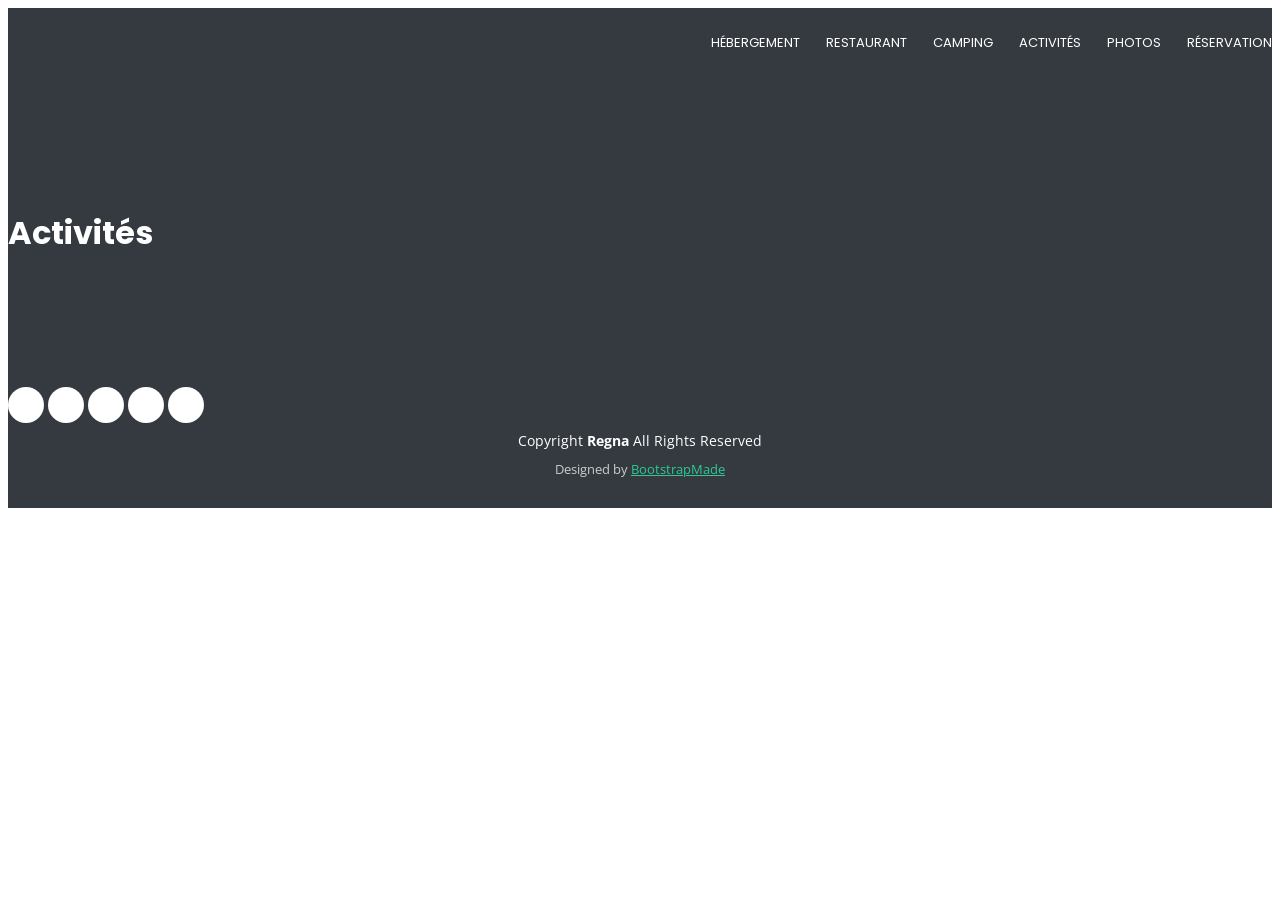
==== activites.html @ b2474f50 "Add form + photos + fix links" ====
<!DOCTYPE html>
<html lang="en">
<head>
    <meta charset="utf-8">
    <title>Auberge de la Munia</title>
    <meta content="width=device-width, initial-scale=1.0" name="viewport">
    <meta content="tournette praz dzeures refuge gîte alpage nuitée restauration séminaire anniversaire randonnée evg evjf annecy nature vue mont blanc aravis sulens mont charvin" name="keywords">
    <meta content="Activites autour de l'Auberge de la Munia au pied du cirque de Troumouse."
          name="description">
    <link rel="apple-touch-icon" sizes="180x180" href="img/favicon/apple-touch-icon.png">
    <link rel="icon" type="image/png" sizes="32x32" href="img/favicon/favicon-32x32.png">
    <link rel="icon" type="image/png" sizes="16x16" href="img/favicon/favicon-16x16.png">
    <link rel="manifest" href="img/favicon/site.webmanifest">
    <link rel="mask-icon" href="img/favicon/safari-pinned-tab.svg" color="#5bbad5">
    <meta name="msapplication-TileColor" content="#2b5797">
    <meta name="theme-color" content="#000000">

    <link href="https://fonts.googleapis.com/css?family=Open+Sans:300,300i,400,400i,700,700i|Poppins:300,400,500,700"
          rel="stylesheet">

    <link href="lib/bootstrap/css/bootstrap.min.css" rel="stylesheet">
    <link href="lib/font-awesome/css/font-awesome.min.css" rel="stylesheet">
    <link href="lib/animate/animate.min.css" rel="stylesheet">

    <link href="css/style_LaMunia.css" rel="stylesheet">
    <link href="assets/bootstrap/css/bootstrap.min.css" rel="stylesheet">
    <link rel="stylesheet" href="assets/web/assets/mobirise-icons/mobirise-icons.css">
    <link rel="stylesheet" href="assets/tether/tether.min.css">
    <link rel="stylesheet" href="assets/bootstrap/css/bootstrap-grid.min.css">
    <link rel="stylesheet" href="assets/bootstrap/css/bootstrap-reboot.min.css">
    <link rel="stylesheet" href="assets/theme/css/style.css">
    <link rel="stylesheet" href="assets/gallery/style.css">
    <link rel="stylesheet" href="assets/mobirise/css/mbr-additional.css" type="text/css">
</head>

<body>

        <header id="header">
            <div class="container">

                <div id="logo" class="pull-left">
                    <a href="index_LaMunia.html"><img style="width: 32px" src="img/home.svg" alt="" title=""/></a>
                </div>

                <nav id="nav-menu-container">
                    <ul class="nav-menu">
                        <li><a href="hebergement.html">Hébergement</a></li>
                        <li><a href="restauration.html">Restaurant</a></li>
                        <li><a href="camping.html">Camping</a></li>
                        <li><a href="activites.html">Activités</a></li>
                        <li><a href="photos.html">Photos</a></li>
                        <li><a href="index_LaMunia.html#contact">Réservation</a></li>
                    </ul>
                </nav>
            </div>
        </header>

        <section id="hero2">
        </section>

    <main id="main">
            <section id="restauration" class="appear">
                <div class="container wow fadeInUp">
                    <h1 class="title_w">Activités</h1>
                </div>
            </section>
    </main>

        <footer id="footer" class="footer dark-background">
        <div class="container">
          <div class="social-links d-flex justify-content-center">
            <a href=""><i class="fa fa-twitter"></i></a>
            <a href=""><i class="fa fa-facebook"></i></a>
            <a href=""><i class="fa fa-instagram"></i></a>
            <a href=""><i class="fa fa-skype"></i></a>
            <a href=""><i class="fa fa-linkedin"></i></a>
          </div>
          <div class="container">
            <div class="copyright">
              <span>Copyright</span> <strong class="px-1 sitename">Regna</strong> <span>All Rights Reserved</span>
            </div>
            <div class="credits">
              Designed by <a href="https://bootstrapmade.com/">BootstrapMade</a>
            </div>
          </div>
        </div>
        </footer>

        <a href="#" class="back-to-top"><i class="fa fa-chevron-up"></i></a>

        <script src="lib/jquery/jquery.min.js"></script>
        <script src="lib/jquery/jquery-migrate.min.js"></script>
        <script src="lib/jquery/jquery.appear.js"></script>
        <script src="lib/bootstrap/js/bootstrap.bundle.min.js"></script>
        <script src="lib/easing/easing.min.js"></script>
        <script src="lib/wow/wow.min.js"></script>

        <script src="lib/waypoints/waypoints.min.js"></script>
        <script src="lib/counterup/counterup.min.js"></script>
        <script src="lib/superfish/hoverIntent.js"></script>
        <script src="lib/superfish/superfish.min.js"></script>

        <script src="js/main.js"></script>

        <script src="assets/popper/popper.min.js"></script>
        <script src="assets/tether/tether.min.js"></script>
        <script src="assets/smoothscroll/smooth-scroll.js"></script>
        <script src="assets/bootstrapcarouselswipe/bootstrap-carousel-swipe.js"></script>
        <script src="assets/vimeoplayer/jquery.mb.vimeo_player.js"></script>
        <script src="assets/masonry/masonry.pkgd.min.js"></script>
        <script src="assets/imagesloaded/imagesloaded.pkgd.min.js"></script>
        <script src="assets/theme/js/script.js"></script>
        <script src="assets/gallery/player.min.js"></script>
        <script src="assets/gallery/script.js"></script>
        <script src="assets/slidervideo/script.js"></script>

</body>
</html>
---- css/style_LaMunia.css ----
/*
  Theme Name: Regna
  Theme URL: https://bootstrapmade.com/regna-bootstrap-onepage-template/
  Author: BootstrapMade.com
  License: https://bootstrapmade.com/license/
*/
/*--------------------------------------------------------------
# General
--------------------------------------------------------------*/
body {
    background: #fff;
    color: #666666;
    font-family: "Open Sans", sans-serif;
}

a {
    color: #2dc997;
}

a:hover, a:active, a:focus {
    color: #2dca98;
    outline: none;
    text-decoration: none;
}

p {
    padding: 0;
    margin: 0 0 30px 0;
}

h1, h2, h3, h4, h5, h6 {
    font-family: "Poppins", sans-serif;
    font-weight: 400;
    margin: 0 0 20px 0;
    padding: 0;
}

.wow {
    visibility: visible !important;
}

.animated,
.animated.fadeIn,
.animated.fadeInUp {
    -webkit-animation: none !important;
    animation: none !important;
    opacity: 1 !important;
    -webkit-transform: none !important;
    transform: none !important;
}

/* Prelaoder */
#preloader {
    position: fixed;
    left: 0;
    top: 0;
    z-index: 999;
    width: 100%;
    height: 100%;
    overflow: visible;
    background: #fff url("../img/preloader.svg") no-repeat center center;
}

/* Back to top button */
.back-to-top {
    position: fixed;
    display: none;
    background: rgba(0, 0, 0, 0.2);
    color: #fff;
    padding: 6px 12px 9px 12px;
    font-size: 16px;
    border-radius: 2px;
    right: 15px;
    bottom: 15px;
    transition: background 0.5s;
}

@media (max-width: 768px) {
    .back-to-top {
        bottom: 15px;
    }
}

.back-to-top:focus {
    background: rgba(0, 0, 0, 0.2);
    color: #fff;
    outline: none;
}

.back-to-top:hover {
    background: #2dc997;
    color: #fff;
}

/*--------------------------------------------------------------
# Header
--------------------------------------------------------------*/
#header {
    padding: 30px 0;
    position: fixed;
    left: 0;
    top: 0;
    right: 0;
    transition: all 0.5s;
    z-index: 997;
}

#header #logo {
    float: left;
}

#header #logo h1 {
    font-size: 36px;
    margin: 0;
    padding: 6px 0;
    line-height: 1;
    font-family: "Poppins", sans-serif;
    font-weight: 700;
    letter-spacing: 3px;
    text-transform: uppercase;
}

#header #logo h1 a, #header #logo h1 a:hover {
    color: #fff;
}

#header #logo img {
    padding: 0;
    margin: 0;
}

@media (max-width: 768px) {
    #header #logo h1 {
        font-size: 26px;
    }
}

#header.header-fixed {
    background: rgba(52, 59, 64, 0.9);
    padding: 20px 0;
    transition: all 0.5s;
}

/*--------------------------------------------------------------
# Hero Section
--------------------------------------------------------------*/
#hero {
    width: 100%;
    height: 100vh;
    background: url(../img_LaMunia/IMG_1558.jpg) top center;
    background-size: cover;
    position: relative;
}

@media (min-width: 1024px) {
    #hero {
        background-attachment: fixed;
    }
}

#hero:before {
    content: "";
    background: rgba(0, 0, 0, 0.4);
    position: absolute;
    bottom: 0;
    top: 0;
    left: 0;
    right: 0;
}

#hero .hero-container {
    position: absolute;
    bottom: 0;
    top: 0;
    left: 0;
    right: 0;
    display: flex;
    justify-content: center;
    align-items: center;
    flex-direction: column;
    text-align: center;
}

#hero h1 {
    margin: 30px 0 10px 0;
    font-size: 48px;
    font-weight: 700;
    line-height: 56px;
    text-transform: uppercase;
    color: #fff;
}

@media (max-width: 768px) {
    #hero h1 {
        font-size: 28px;
        line-height: 36px;
    }
}

#hero h2 {
    color: #eee;
    margin-bottom: 50px;
    font-size: 24px;
}

@media (max-width: 768px) {
    #hero h2 {
        font-size: 18px;
        line-height: 24px;
        margin-bottom: 30px;
    }
}

#hero .btn-get-started {
    font-family: "Poppins", sans-serif;
    text-transform: uppercase;
    font-weight: 500;
    font-size: 16px;
    letter-spacing: 1px;
    display: inline-block;
    padding: 8px 28px;
    border-radius: 50px;
    transition: 0.5s;
    margin: 10px;
    border: 2px solid #fff;
    color: #fff;
}

#hero .btn-get-started:hover {
    background: #2dc997;
    border: 2px solid #2dc997;
}

#footer .social-links {
    padding-top: 20px;
    padding-bottom: 8px;
    gap: 12px;
}

#footer .social-links a {
    font-size: 18px;
    display: inline-flex;
    align-items: center;
    justify-content: center;
    background: #fff;
    color: #000;
    line-height: 1;
    padding: 0;
    border-radius: 50%;
    text-align: center;
    width: 36px;
    height: 36px;
    transition: 0.3s;
}

#footer .social-links a:hover {
    background: #2dc997;
    color: #fff;
}

#hero2 {
    width: 100%;
    height: 14vh;
    background: #343a40;
    background-size: cover;
    position: relative;
}
/*--------------------------------------------------------------
# Navigation Menu
--------------------------------------------------------------*/
/* Nav Menu Essentials */
.nav-menu, .nav-menu * {
    margin: 0;
    padding: 0;
    list-style: none;
}

.nav-menu ul {
    position: absolute;
    display: none;
    top: 100%;
    left: 0;
    z-index: 99;
}

.nav-menu li {
    position: relative;
    white-space: nowrap;
}

.nav-menu > li {
    float: left;
}

.nav-menu li:hover > ul,
.nav-menu li.sfHover > ul {
    display: block;
}

.nav-menu ul ul {
    top: 0;
    left: 100%;
}

.nav-menu ul li {
    min-width: 180px;
}

/* Nav Menu Arrows */
.sf-arrows .sf-with-ul {
    padding-right: 30px;
}

.sf-arrows .sf-with-ul:after {
    content: "\f107";
    position: absolute;
    right: 15px;
    font-family: FontAwesome;
    font-style: normal;
    font-weight: normal;
}

.sf-arrows ul .sf-with-ul:after {
    content: "\f105";
}

/* Nav Meu Container */
#nav-menu-container {
    float: right;
    margin: 0;
}

@media (max-width: 768px) {
    #nav-menu-container {
        display: none;
    }
}

/* Nav Meu Styling */
.nav-menu a {
    padding: 0 8px 10px 8px;
    text-decoration: none;
    display: inline-block;
    color: #fff;
    font-family: "Poppins", sans-serif;
    font-weight: 400;
    text-transform: uppercase;
    font-size: 13px;
    outline: none;
}

.nav-menu > li {
    margin-left: 10px;
}

.nav-menu > li > a:before {
    content: "";
    position: absolute;
    width: 100%;
    height: 2px;
    bottom: 0;
    left: 0;
    background-color: #2dc997;
    visibility: hidden;
    -webkit-transform: scaleX(0);
    transform: scaleX(0);
    -webkit-transition: all 0.3s ease-in-out 0s;
    transition: all 0.3s ease-in-out 0s;
}

.nav-menu a:hover:before, .nav-menu li:hover > a:before, .nav-menu .menu-active > a:before {
    visibility: visible;
    -webkit-transform: scaleX(1);
    transform: scaleX(1);
}

.nav-menu a:hover,
.nav-menu li:hover > a,
.nav-menu .menu-active > a {
    color: #2dc997;
}

.nav-menu ul {
    margin: 4px 0 0 0;
    border: 1px solid #e7e7e7;
}

.nav-menu ul li {
    background: #fff;
}

.nav-menu ul li:first-child {
    border-top: 0;
}

.nav-menu ul li a {
    padding: 10px;
    color: #333;
    transition: 0.3s;
    display: block;
    font-size: 13px;
    text-transform: none;
}

.nav-menu ul li a:hover {
    background: #2dc997;
    color: #fff;
}

.nav-menu ul ul {
    margin: 0;
}

/* Mobile Nav Toggle */
#mobile-nav-toggle {
    position: fixed;
    right: 0;
    top: 0;
    z-index: 999;
    margin: 20px 20px 0 0;
    border: 0;
    background: none;
    font-size: 24px;
    display: none;
    transition: all 0.4s;
    outline: none;
    cursor: pointer;
}

#mobile-nav-toggle i {
    color: #fff;
}

@media (max-width: 768px) {
    #mobile-nav-toggle {
        display: inline;
    }
}

/* Mobile Nav Styling */
#mobile-nav {
    position: fixed;
    top: 0;
    padding-top: 18px;
    bottom: 0;
    z-index: 998;
    background: rgba(52, 59, 64, 0.9);
    left: -260px;
    width: 260px;
    overflow-y: auto;
    transition: 0.4s;
}

#mobile-nav ul {
    padding: 0;
    margin: 0;
    list-style: none;
}

#mobile-nav ul li {
    position: relative;
}

#mobile-nav ul li a {
    color: #fff;
    font-size: 16px;
    overflow: hidden;
    padding: 10px 22px 10px 15px;
    position: relative;
    text-decoration: none;
    width: 100%;
    display: block;
    outline: none;
}

#mobile-nav ul li a:hover {
    color: #fff;
}

#mobile-nav ul li li {
    padding-left: 30px;
}

#mobile-nav ul .menu-has-children i {
    position: absolute;
    right: 0;
    z-index: 99;
    padding: 15px;
    cursor: pointer;
    color: #fff;
}

#mobile-nav ul .menu-has-children i.fa-chevron-up {
    color: #2dc997;
}

#mobile-nav ul .menu-item-active {
    color: #2dc997;
}

#mobile-body-overly {
    width: 100%;
    height: 100%;
    z-index: 997;
    top: 0;
    left: 0;
    position: fixed;
    background: rgba(52, 59, 64, 0.9);
    display: none;
}

/* Mobile Nav body classes */
body.mobile-nav-active {
    overflow: hidden;
}

body.mobile-nav-active #mobile-nav {
    left: 0;
}

body.mobile-nav-active #mobile-nav-toggle {
    color: #fff;
}

.counters {
    font-size: 88px;
    color: #2dc997;
}

.counters2 {
    font-size: 48px;
    color: #2dc997;
}

.bold {
    font-weight: bold;
}

.info i {
    font-size: 32px;
    color: #2dc997;
    float: left;
}

.food i {
    font-size: 56px;
    color: #2dc997;
}

.info p {
    padding: 5px 5px 10px 50px;
    margin-bottom: 20px;
    line-height: 22px;
    font-size: 14px;
}

/*--------------------------------------------------------------
# Sections
--------------------------------------------------------------*/

#auberge {
    background: #fff;
    padding: 60px 0 60px 0;
}

.title {
    color: #333;
    font-weight: 700;
    font-size: 32px;
    padding-top: 15px;
}

.title_w {
    color: #fff;
    font-weight: 700;
    font-size: 32px;
    padding-top: 15px;
}

.subtitle {
    color: #343a40;
    font-weight: 700;
    font-size: 20px;
    padding-top: 15px;
}
#hebergement {
    background: #fff;
    padding: 60px 0 60px 0;
}

#hebergement_2 {
    background: #343a40;
    padding: 60px 0 60px 0;
	color: #fff;
}

#camping-page {
    background: #343a40;
    padding: 60px 0 60px 0;
    color: #fff;
}

#restauration {
    background: #343a40;
    padding: 60px 0 60px 0;
	color: #fff;
}

#restaurant {
    background: #fff;
    padding: 60px 0 60px 0;
}

#restauration_2 {
    background: #fff;
    padding: 30px 0 0 0;
}


#camping {
    background: #fff;
    padding: 60px 0 60px 0;
}

#first-transition {
	width: 100%;
    height: 30vh;
    background: linear-gradient(rgba(0, 0, 0, 0.4), rgba(0, 0, 0, 0.4)), url(../img_LaMunia/hebergement/hivers.webp) fixed center center;
    background-size: cover;
    padding: 60px 0 60px 0;
}

.about-container .background {
    margin-bottom: 10px;
}

#second-transition {
	width: 100%;
    height: 30vh;	
    background: linear-gradient(rgba(0, 0, 0, 0.4), rgba(0, 0, 0, 0.4)), url(../img_LaMunia/terrasse2.webp) fixed center center;
    background-size: cover;
    padding: 60px 0 60px 0;
}

#third-transition {
	width: 100%;
    height: 30vh;
    background: linear-gradient(rgba(0, 0, 0, 0.4), rgba(0, 0, 0, 0.4)), url(../img_LaMunia/index/auberge/camping.webp) fixed center center;
    background-size: cover;
    padding: 60px 0 60px 0;
}

#photos {
    background: #fff;
    padding: 60px 0 60px 0;
}

#photos-page {
    background: #fff;
    padding: 60px 0;
}

#photos-page .photo-slideshow-shell {
    background: #f8fbfa;
    border-radius: 20px;
    padding: 14px;
    box-shadow: 0 16px 36px rgba(52, 58, 64, 0.1);
}

#photos-page .photo-slideshow {
    border-radius: 16px;
    overflow: hidden;
}

#photos-page .photo-slideshow .carousel-inner {
    height: 72vh;
}

#photos-page .photo-slideshow .carousel-item {
    height: 100%;
}

#photos-page .photo-slide-frame {
    height: 100%;
    width: 100%;
    display: flex;
    align-items: center;
    justify-content: center;
}

#photos-page .photo-slide-frame img {
    height: 100%;
    object-fit: contain;
    object-position: center center;
}

#photos-page .photo-preview-strip {
    display: flex;
    gap: 12px;
    margin-top: 14px;
    padding: 2px 2px 6px;
    overflow-x: auto;
    scrollbar-width: thin;
    scroll-behavior: smooth;
}

#photos-page .photo-preview-thumb {
    flex: 0 0 108px;
    width: 108px;
    height: 76px;
    padding: 0;
    border: 2px solid transparent;
    border-radius: 12px;
    overflow: hidden;
    background: #1f2a27;
    opacity: 0.65;
    cursor: pointer;
    transition: opacity 0.2s ease, border-color 0.2s ease, transform 0.2s ease;
}

#photos-page .photo-preview-thumb:hover,
#photos-page .photo-preview-thumb:focus {
    opacity: 0.9;
    border-color: rgba(45, 201, 151, 0.55);
    outline: none;
}

#photos-page .photo-preview-thumb.is-active {
    opacity: 1;
    border-color: #2dc997;
    transform: translateY(-2px);
}

#photos-page .photo-preview-thumb img {
    width: 100%;
    height: 100%;
    object-fit: cover;
    display: block;
}

#photos-page .carousel-control-prev,
#photos-page .carousel-control-next {
    width: 10%;
}

#photos-page .carousel-control-prev-icon,
#photos-page .carousel-control-next-icon {
    width: 42px;
    height: 42px;
    border-radius: 50%;
    background-color: rgba(31, 42, 39, 0.55);
    background-size: 50% 50%;
}

@media (max-width: 768px) {
    #photos-page .photo-slideshow .carousel-inner {
        height: 52vh;
    }

    #photos-page .photo-preview-strip {
        gap: 10px;
    }

    #photos-page .photo-preview-thumb {
        flex-basis: 88px;
        width: 88px;
        height: 62px;
    }
}

#chambres-hotes,
#chambre-partagee,
#yourtes {
    scroll-margin-top: 120px;
}

#fourth-transition {
	width: 100%;
    height: 30vh;
    background: linear-gradient(rgba(0, 0, 0, 0.4), rgba(0, 0, 0, 0.4)), url(../img_LaMunia/IMG_1085.JPG) fixed center center;
    background-size: cover;
    padding: 60px 0 60px 0;
}	

#faq {
    background: #fff;
    padding: 60px 0;
}

#faq-contact-transition {
	width: 100%;
    height: 30vh;
    background: linear-gradient(rgba(0, 0, 0, 0.35), rgba(0, 0, 0, 0.35)), url(../img_LaMunia/IMG_4234.JPG) fixed center center;
    background-size: cover;
    padding: 60px 0;
}

#contact {
    background: #fff;
    padding: 60px 0 60px 0;
}


#contact .btn-get-started {
    font-family: "Poppins", sans-serif;
    text-transform: uppercase;
    font-weight: 500;
    font-size: 16px;
    letter-spacing: 1px;
    display: inline-block;
    padding: 8px 28px;
    border-radius: 50px;
    transition: 0.5s;
    margin: 10px;
    border: 2px solid #20c997;
    color: #20c997;
    background: transparent;
    cursor: pointer;
    appearance: none;
}

#contact .btn-get-started:hover {
    background: #2dc997;
    border: 2px solid #2dc997;
	color: #fff;
}

#contact .btn-get-started:disabled {
    background: #e9ecef;
    border-color: #ced4da;
    color: #6c757d;
    cursor: not-allowed;
}

#contact .row.gy-4 {
    row-gap: 20px;
}

#contact .info {
    display: flex;
    align-items: flex-start;
    gap: 16px;
    margin-bottom: 24px;
}

#contact .info i {
    float: none;
    flex: 0 0 32px;
    line-height: 1;
    margin-top: 4px;
}

#contact .info h3 {
    margin-bottom: 8px;
}

#contact .info p {
    padding: 0;
    margin: 0;
}

#contact .form-control {
    min-height: 52px;
    padding: 0.75rem 1rem;
}

#contact textarea.form-control {
    min-height: 160px;
    padding-top: 0.9rem;
}

#contact select.form-control {
    padding-right: 2.5rem;
}

#contact .contact-form-field {
    text-align: left;
}

#contact .contact-form-label {
    display: block;
    margin-bottom: 8px;
    font-size: 14px;
    font-weight: 600;
    color: #343a40;
}

#faq .faq-list {
    margin: 0 0 40px;
}

#faq .card {
    margin-bottom: 12px;
    border: 1px solid #e4ece8;
    border-radius: 12px;
    overflow: hidden;
    box-shadow: 0 8px 24px rgba(52, 58, 64, 0.06);
}

#faq .card-header {
    padding: 0;
    background: #f8fbfa;
    border-bottom: none;
}

#faq .btn-link {
    display: block;
    width: 100%;
    padding: 18px 22px;
    text-align: left;
    font-size: 16px;
    font-weight: 600;
    color: #2c3e38;
    text-decoration: none;
    white-space: normal;
}

#faq .btn-link:hover,
#faq .btn-link:focus {
    color: #20c997;
    text-decoration: none;
}

#faq .card-body {
    padding: 0 22px 20px;
    color: #495057;
    line-height: 1.7;
}

#contact .contact-form-status {
    display: none;
    margin: 0 0 12px;
    padding: 12px 16px;
    border-radius: 8px;
    font-size: 15px;
}

#contact .contact-form-status.is-visible {
    display: block;
}

#contact .contact-form-success-anchor {
    display: none;
    margin: 0 0 20px;
    scroll-margin-top: 120px;
}

#contact .contact-form-success-anchor:target {
    display: block;
}

#contact .contact-form-status-loading {
    background: #eef8f5;
    color: #1e6b58;
}

#contact .contact-form-status-success {
    background: #eef8f5;
    color: #1f7a5b;
}

#contact .contact-form-status-error {
    background: #fff1f0;
    color: #b02a37;
}

#contact .contact-form-honeypot {
    position: absolute;
    left: -9999px;
    width: 1px;
    height: 1px;
    overflow: hidden;
}

#restauration .btn-get-started {
    font-family: "Poppins", sans-serif;
    text-transform: uppercase;
    font-weight: 500;
    font-size: 16px;
    letter-spacing: 1px;
    display: inline-block;
    padding: 8px 28px;
    border-radius: 50px;
    transition: 0.5s;
    margin: 10px;
    border: 2px solid #fff;
    color: #fff;
}

#restauration .btn-get-started:hover {
    background: #2dc997;
    border: 2px solid #2dc997;
}

.form-control-h {
  display: block;
  width: 100%;
  padding: 0.375rem 0.75rem;
  font-size: 16px;
  line-height: 1.5;
  color: #495057;
  background-color: /* #e9ecef */#f8f9fa;
  background-clip: padding-box;
  border: 1px solid #ced4da;
  border-radius: 0.25rem;
  transition: border-color 0.15s ease-in-out, box-shadow 0.15s ease-in-out;
}


#padding_bottom {
    background: #fff;
    padding: 0 0 30px 0;
}

/*--------------------------------------------------------------
# Footer
--------------------------------------------------------------*/
#footer {
    background: #343a40;
    padding: 30px 0;
    color: #fff;
    font-size: 14px;
}

#footer .copyright {
    text-align: center;
}

#footer .credits {
    padding-top: 10px;
    text-align: center;
    font-size: 13px;
    color: #ccc;
}
/*--------------------------------------------------------------
# Box
--------------------------------------------------------------*/
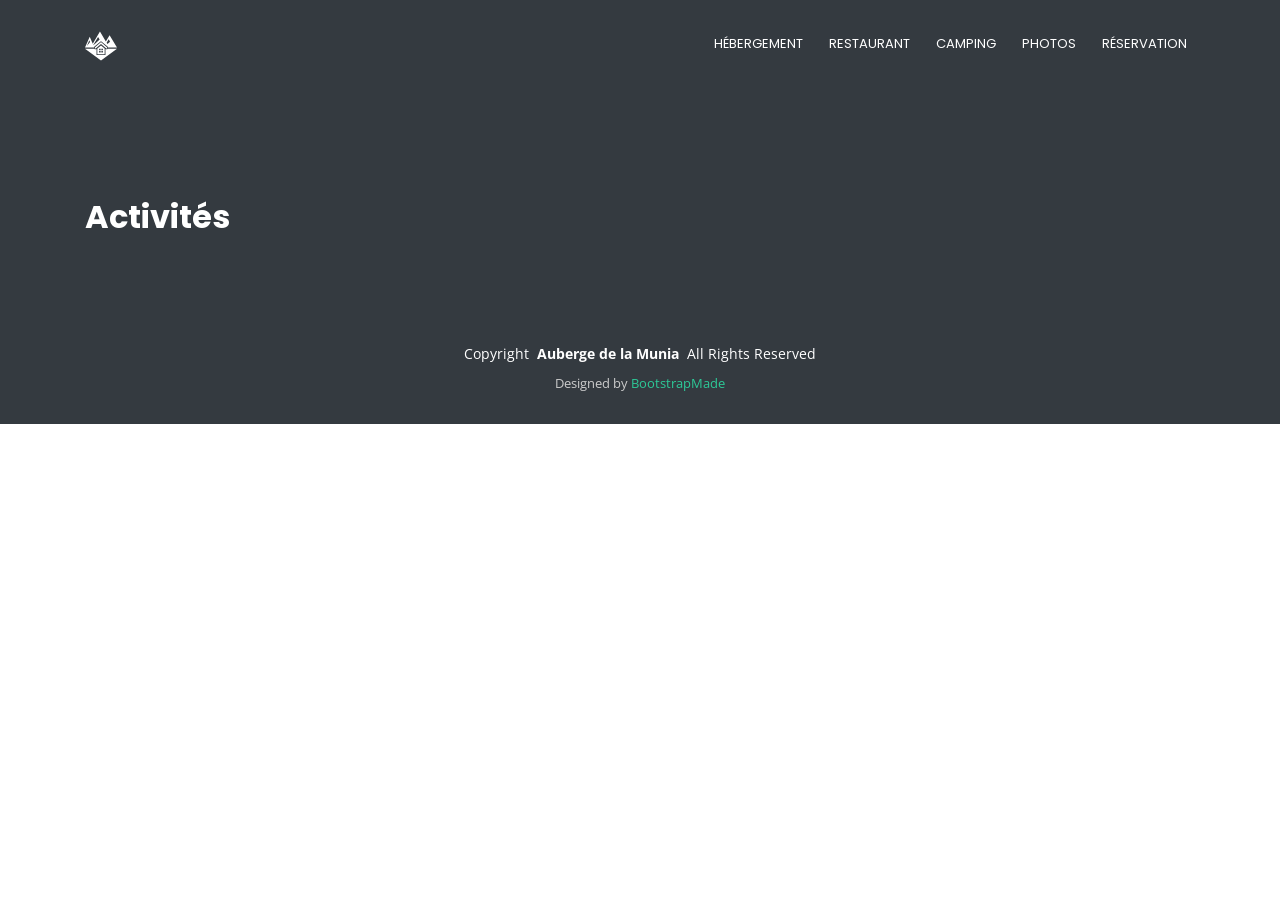
==== commit 79581db5: "Site v0" ====
--- a/activites.html
+++ b/activites.html
@@ -1,18 +1,47 @@
 <!DOCTYPE html>
-<html lang="en">
+<html lang="fr">
 <head>
     <meta charset="utf-8">
-    <title>Auberge de la Munia</title>
-    <meta content="width=device-width, initial-scale=1.0" name="viewport">
-    <meta content="tournette praz dzeures refuge gîte alpage nuitée restauration séminaire anniversaire randonnée evg evjf annecy nature vue mont blanc aravis sulens mont charvin" name="keywords">
-    <meta content="Activites autour de l'Auberge de la Munia au pied du cirque de Troumouse."
-          name="description">
+    <meta name="viewport" content="width=device-width, initial-scale=1.0">
+
+    <!-- Primary Meta Tags -->
+    <title>Activités – Randonnées au Cirque de Troumousse | Auberge de la Munia</title>
+    <meta name="title" content="Activités – Randonnées au Cirque de Troumousse | Auberge de la Munia">
+    <meta name="description" content="Randonnées, ascension du pic de la Munia, découverte du cirque de Troumousse et du Parc National des Pyrénées depuis l'Auberge de la Munia à Héas.">
+    <meta name="keywords" content="randonnée troumousse, pic de la munia, randonnée hautes-pyrénées, ascension pyrénées, parc national des pyrénées, randonnée gavarnie, activités héas, sentier gèdre, trek pyrénées">
+    <meta name="author" content="Auberge de la Munia">
+    <meta name="robots" content="noindex, nofollow">
+    <link rel="canonical" href="https://aubergedelamunia.com/activites.html">
+
+    <!-- Open Graph -->
+    <meta property="og:type" content="website">
+    <meta property="og:url" content="https://aubergedelamunia.com/activites.html">
+    <meta property="og:title" content="Activités – Randonnées au Cirque de Troumousse | Auberge de la Munia">
+    <meta property="og:description" content="Randonnées, ascension du pic de la Munia, découverte du cirque de Troumousse et du Parc National des Pyrénées depuis l'Auberge de la Munia à Héas.">
+    <meta property="og:image" content="https://aubergedelamunia.com/img/index/auberge/vue%20cirque%20troumousse%20depuis%20auberge.webp">
+    <meta property="og:image:alt" content="Vue sur le cirque de Troumousse depuis l'Auberge de la Munia">
+    <meta property="og:locale" content="fr_FR">
+    <meta property="og:site_name" content="Auberge de la Munia">
+
+    <!-- Twitter Card -->
+    <meta name="twitter:card" content="summary_large_image">
+    <meta name="twitter:url" content="https://aubergedelamunia.com/activites.html">
+    <meta name="twitter:title" content="Activités – Randonnées au Cirque de Troumousse | Auberge de la Munia">
+    <meta name="twitter:description" content="Randonnées, ascension du pic de la Munia, découverte du cirque de Troumousse et du Parc National des Pyrénées depuis l'Auberge de la Munia à Héas.">
+    <meta name="twitter:image" content="https://aubergedelamunia.com/img/index/auberge/vue%20cirque%20troumousse%20depuis%20auberge.webp">
+
+    <!-- Geo Tags -->
+    <meta name="geo.region" content="FR-65">
+    <meta name="geo.placename" content="Héas, Gèdre, Hautes-Pyrénées">
+    <meta name="geo.position" content="42.750743;0.087385">
+    <meta name="ICBM" content="42.750743, 0.087385">
     <link rel="apple-touch-icon" sizes="180x180" href="img/favicon/apple-touch-icon.png">
     <link rel="icon" type="image/png" sizes="32x32" href="img/favicon/favicon-32x32.png">
     <link rel="icon" type="image/png" sizes="16x16" href="img/favicon/favicon-16x16.png">
     <link rel="manifest" href="img/favicon/site.webmanifest">
     <link rel="mask-icon" href="img/favicon/safari-pinned-tab.svg" color="#5bbad5">
     <meta name="msapplication-TileColor" content="#2b5797">
+    <meta name="msapplication-config" content="img/favicon/browserconfig.xml">
     <meta name="theme-color" content="#000000">
 
     <link href="https://fonts.googleapis.com/css?family=Open+Sans:300,300i,400,400i,700,700i|Poppins:300,400,500,700"
@@ -22,14 +51,9 @@
     <link href="lib/font-awesome/css/font-awesome.min.css" rel="stylesheet">
     <link href="lib/animate/animate.min.css" rel="stylesheet">
 
-    <link href="css/style_LaMunia.css" rel="stylesheet">
-    <link href="assets/bootstrap/css/bootstrap.min.css" rel="stylesheet">
+    <link href="css/style.css" rel="stylesheet">
     <link rel="stylesheet" href="assets/web/assets/mobirise-icons/mobirise-icons.css">
-    <link rel="stylesheet" href="assets/tether/tether.min.css">
-    <link rel="stylesheet" href="assets/bootstrap/css/bootstrap-grid.min.css">
-    <link rel="stylesheet" href="assets/bootstrap/css/bootstrap-reboot.min.css">
     <link rel="stylesheet" href="assets/theme/css/style.css">
-    <link rel="stylesheet" href="assets/gallery/style.css">
     <link rel="stylesheet" href="assets/mobirise/css/mbr-additional.css" type="text/css">
 </head>
 
@@ -39,7 +63,7 @@
             <div class="container">
 
                 <div id="logo" class="pull-left">
-                    <a href="index_LaMunia.html"><img style="width: 32px" src="img/home.svg" alt="" title=""/></a>
+                    <a href="index.html"><img style="width: 32px" src="img/home.svg" alt="" title=""/></a>
                 </div>
 
                 <nav id="nav-menu-container">
@@ -47,9 +71,9 @@
                         <li><a href="hebergement.html">Hébergement</a></li>
                         <li><a href="restauration.html">Restaurant</a></li>
                         <li><a href="camping.html">Camping</a></li>
-                        <li><a href="activites.html">Activités</a></li>
+                        <!-- <li><a href="activites.html">Activités</a></li> -->
                         <li><a href="photos.html">Photos</a></li>
-                        <li><a href="index_LaMunia.html#contact">Réservation</a></li>
+                        <li><a href="index.html#contact">Réservation</a></li>
                     </ul>
                 </nav>
             </div>
@@ -68,16 +92,9 @@
 
         <footer id="footer" class="footer dark-background">
         <div class="container">
-          <div class="social-links d-flex justify-content-center">
-            <a href=""><i class="fa fa-twitter"></i></a>
-            <a href=""><i class="fa fa-facebook"></i></a>
-            <a href=""><i class="fa fa-instagram"></i></a>
-            <a href=""><i class="fa fa-skype"></i></a>
-            <a href=""><i class="fa fa-linkedin"></i></a>
-          </div>
           <div class="container">
             <div class="copyright">
-              <span>Copyright</span> <strong class="px-1 sitename">Regna</strong> <span>All Rights Reserved</span>
+              <span>Copyright</span> <strong class="px-1 sitename">Auberge de la Munia</strong> <span>All Rights Reserved</span>
             </div>
             <div class="credits">
               Designed by <a href="https://bootstrapmade.com/">BootstrapMade</a>
@@ -95,24 +112,12 @@
         <script src="lib/easing/easing.min.js"></script>
         <script src="lib/wow/wow.min.js"></script>
 
-        <script src="lib/waypoints/waypoints.min.js"></script>
-        <script src="lib/counterup/counterup.min.js"></script>
         <script src="lib/superfish/hoverIntent.js"></script>
         <script src="lib/superfish/superfish.min.js"></script>
 
         <script src="js/main.js"></script>
 
-        <script src="assets/popper/popper.min.js"></script>
-        <script src="assets/tether/tether.min.js"></script>
-        <script src="assets/smoothscroll/smooth-scroll.js"></script>
         <script src="assets/bootstrapcarouselswipe/bootstrap-carousel-swipe.js"></script>
-        <script src="assets/vimeoplayer/jquery.mb.vimeo_player.js"></script>
-        <script src="assets/masonry/masonry.pkgd.min.js"></script>
-        <script src="assets/imagesloaded/imagesloaded.pkgd.min.js"></script>
         <script src="assets/theme/js/script.js"></script>
-        <script src="assets/gallery/player.min.js"></script>
-        <script src="assets/gallery/script.js"></script>
-        <script src="assets/slidervideo/script.js"></script>
-
 </body>
 </html>
--- a/css/style.css
+++ b/css/style.css
@@ -0,0 +1,1027 @@
+/*
+  Theme Name: Regna
+  Theme URL: https://bootstrapmade.com/regna-bootstrap-onepage-template/
+  Author: BootstrapMade.com
+  License: https://bootstrapmade.com/license/
+*/
+/*--------------------------------------------------------------
+# General
+--------------------------------------------------------------*/
+body {
+    background: #fff;
+    color: #666666;
+    font-family: "Open Sans", sans-serif;
+}
+
+a {
+    color: #2dc997;
+}
+
+a:hover, a:active, a:focus {
+    color: #2dca98;
+    outline: none;
+    text-decoration: none;
+}
+
+p {
+    padding: 0;
+    margin: 0 0 30px 0;
+}
+
+h1, h2, h3, h4, h5, h6 {
+    font-family: "Poppins", sans-serif;
+    font-weight: 400;
+    margin: 0 0 20px 0;
+    padding: 0;
+}
+
+.wow {
+    visibility: visible !important;
+}
+
+.animated,
+.animated.fadeIn,
+.animated.fadeInUp {
+    -webkit-animation: none !important;
+    animation: none !important;
+    opacity: 1 !important;
+    -webkit-transform: none !important;
+    transform: none !important;
+}
+
+
+/* Back to top button */
+.back-to-top {
+    position: fixed;
+    display: none;
+    background: rgba(0, 0, 0, 0.2);
+    color: #fff;
+    padding: 6px 12px 9px 12px;
+    font-size: 16px;
+    border-radius: 2px;
+    right: 15px;
+    bottom: 15px;
+    transition: background 0.5s;
+}
+
+@media (max-width: 768px) {
+    .back-to-top {
+        bottom: 15px;
+    }
+}
+
+.back-to-top:focus {
+    background: rgba(0, 0, 0, 0.2);
+    color: #fff;
+    outline: none;
+}
+
+.back-to-top:hover {
+    background: #2dc997;
+    color: #fff;
+}
+
+/*--------------------------------------------------------------
+# Header
+--------------------------------------------------------------*/
+#header {
+    padding: 30px 0;
+    position: fixed;
+    left: 0;
+    top: 0;
+    right: 0;
+    transition: all 0.5s;
+    z-index: 997;
+}
+
+#header #logo {
+    float: left;
+}
+
+#header #logo h1 {
+    font-size: 36px;
+    margin: 0;
+    padding: 6px 0;
+    line-height: 1;
+    font-family: "Poppins", sans-serif;
+    font-weight: 700;
+    letter-spacing: 3px;
+    text-transform: uppercase;
+}
+
+#header #logo h1 a, #header #logo h1 a:hover {
+    color: #fff;
+}
+
+#header #logo img {
+    padding: 0;
+    margin: 0;
+}
+
+@media (max-width: 768px) {
+    #header #logo h1 {
+        font-size: 26px;
+    }
+}
+
+#header.header-fixed {
+    background: rgba(52, 59, 64, 0.9);
+    padding: 20px 0;
+    transition: all 0.5s;
+}
+
+/*--------------------------------------------------------------
+# Hero Section
+--------------------------------------------------------------*/
+#hero {
+    width: 100%;
+    height: 100vh;
+    background: url(../img/IMG_1558.JPG) top center;
+    background-size: cover;
+    position: relative;
+}
+
+@media (min-width: 1024px) {
+    #hero {
+        background-attachment: fixed;
+    }
+}
+
+#hero:before {
+    content: "";
+    background: rgba(0, 0, 0, 0.4);
+    position: absolute;
+    bottom: 0;
+    top: 0;
+    left: 0;
+    right: 0;
+}
+
+#hero .hero-container {
+    position: absolute;
+    bottom: 0;
+    top: 0;
+    left: 0;
+    right: 0;
+    display: flex;
+    justify-content: center;
+    align-items: center;
+    flex-direction: column;
+    text-align: center;
+}
+
+#hero h1 {
+    margin: 30px 0 10px 0;
+    font-size: 48px;
+    font-weight: 700;
+    line-height: 56px;
+    text-transform: uppercase;
+    color: #fff;
+}
+
+@media (max-width: 768px) {
+    #hero h1 {
+        font-size: 28px;
+        line-height: 36px;
+    }
+}
+
+#hero h2 {
+    color: #eee;
+    margin-bottom: 50px;
+    font-size: 24px;
+}
+
+@media (max-width: 768px) {
+    #hero h2 {
+        font-size: 18px;
+        line-height: 24px;
+        margin-bottom: 30px;
+    }
+}
+
+#hero .btn-get-started {
+    font-family: "Poppins", sans-serif;
+    text-transform: uppercase;
+    font-weight: 500;
+    font-size: 16px;
+    letter-spacing: 1px;
+    display: inline-block;
+    padding: 8px 28px;
+    border-radius: 50px;
+    transition: 0.5s;
+    margin: 10px;
+    border: 2px solid #fff;
+    color: #fff;
+}
+
+#hero .btn-get-started:hover {
+    background: #2dc997;
+    border: 2px solid #2dc997;
+}
+
+#footer .social-links {
+    padding-top: 20px;
+    padding-bottom: 8px;
+    gap: 12px;
+}
+
+#footer .social-links a {
+    font-size: 18px;
+    display: inline-flex;
+    align-items: center;
+    justify-content: center;
+    background: #fff;
+    color: #000;
+    line-height: 1;
+    padding: 0;
+    border-radius: 50%;
+    text-align: center;
+    width: 36px;
+    height: 36px;
+    transition: 0.3s;
+}
+
+#footer .social-links a:hover {
+    background: #2dc997;
+    color: #fff;
+}
+
+#hero2 {
+    width: 100%;
+    height: 14vh;
+    background: #343a40;
+    background-size: cover;
+    position: relative;
+}
+/*--------------------------------------------------------------
+# Navigation Menu
+--------------------------------------------------------------*/
+/* Nav Menu Essentials */
+.nav-menu, .nav-menu * {
+    margin: 0;
+    padding: 0;
+    list-style: none;
+}
+
+.nav-menu ul {
+    position: absolute;
+    display: none;
+    top: 100%;
+    left: 0;
+    z-index: 99;
+}
+
+.nav-menu li {
+    position: relative;
+    white-space: nowrap;
+}
+
+.nav-menu > li {
+    float: left;
+}
+
+.nav-menu li:hover > ul,
+.nav-menu li.sfHover > ul {
+    display: block;
+}
+
+.nav-menu ul ul {
+    top: 0;
+    left: 100%;
+}
+
+.nav-menu ul li {
+    min-width: 180px;
+}
+
+/* Nav Menu Arrows */
+.sf-arrows .sf-with-ul {
+    padding-right: 30px;
+}
+
+.sf-arrows .sf-with-ul:after {
+    content: "\f107";
+    position: absolute;
+    right: 15px;
+    font-family: FontAwesome;
+    font-style: normal;
+    font-weight: normal;
+}
+
+.sf-arrows ul .sf-with-ul:after {
+    content: "\f105";
+}
+
+/* Nav Meu Container */
+#nav-menu-container {
+    float: right;
+    margin: 0;
+}
+
+@media (max-width: 768px) {
+    #nav-menu-container {
+        display: none;
+    }
+}
+
+/* Nav Meu Styling */
+.nav-menu a {
+    padding: 0 8px 10px 8px;
+    text-decoration: none;
+    display: inline-block;
+    color: #fff;
+    font-family: "Poppins", sans-serif;
+    font-weight: 400;
+    text-transform: uppercase;
+    font-size: 13px;
+    outline: none;
+}
+
+.nav-menu > li {
+    margin-left: 10px;
+}
+
+.nav-menu > li > a:before {
+    content: "";
+    position: absolute;
+    width: 100%;
+    height: 2px;
+    bottom: 0;
+    left: 0;
+    background-color: #2dc997;
+    visibility: hidden;
+    -webkit-transform: scaleX(0);
+    transform: scaleX(0);
+    -webkit-transition: all 0.3s ease-in-out 0s;
+    transition: all 0.3s ease-in-out 0s;
+}
+
+.nav-menu a:hover:before, .nav-menu li:hover > a:before, .nav-menu .menu-active > a:before {
+    visibility: visible;
+    -webkit-transform: scaleX(1);
+    transform: scaleX(1);
+}
+
+.nav-menu a:hover,
+.nav-menu li:hover > a,
+.nav-menu .menu-active > a {
+    color: #2dc997;
+}
+
+.nav-menu ul {
+    margin: 4px 0 0 0;
+    border: 1px solid #e7e7e7;
+}
+
+.nav-menu ul li {
+    background: #fff;
+}
+
+.nav-menu ul li:first-child {
+    border-top: 0;
+}
+
+.nav-menu ul li a {
+    padding: 10px;
+    color: #333;
+    transition: 0.3s;
+    display: block;
+    font-size: 13px;
+    text-transform: none;
+}
+
+.nav-menu ul li a:hover {
+    background: #2dc997;
+    color: #fff;
+}
+
+.nav-menu ul ul {
+    margin: 0;
+}
+
+/* Mobile Nav Toggle */
+#mobile-nav-toggle {
+    position: fixed;
+    right: 0;
+    top: 0;
+    z-index: 999;
+    margin: 20px 20px 0 0;
+    border: 0;
+    background: none;
+    font-size: 24px;
+    display: none;
+    transition: all 0.4s;
+    outline: none;
+    cursor: pointer;
+}
+
+#mobile-nav-toggle i {
+    color: #fff;
+}
+
+@media (max-width: 768px) {
+    #mobile-nav-toggle {
+        display: inline;
+    }
+}
+
+/* Mobile Nav Styling */
+#mobile-nav {
+    position: fixed;
+    top: 0;
+    padding-top: 18px;
+    bottom: 0;
+    z-index: 998;
+    background: rgba(52, 59, 64, 0.9);
+    left: -260px;
+    width: 260px;
+    overflow-y: auto;
+    transition: 0.4s;
+}
+
+#mobile-nav ul {
+    padding: 0;
+    margin: 0;
+    list-style: none;
+}
+
+#mobile-nav ul li {
+    position: relative;
+}
+
+#mobile-nav ul li a {
+    color: #fff;
+    font-size: 16px;
+    overflow: hidden;
+    padding: 10px 22px 10px 15px;
+    position: relative;
+    text-decoration: none;
+    width: 100%;
+    display: block;
+    outline: none;
+}
+
+#mobile-nav ul li a:hover {
+    color: #fff;
+}
+
+#mobile-nav ul li li {
+    padding-left: 30px;
+}
+
+#mobile-nav ul .menu-has-children i {
+    position: absolute;
+    right: 0;
+    z-index: 99;
+    padding: 15px;
+    cursor: pointer;
+    color: #fff;
+}
+
+#mobile-nav ul .menu-has-children i.fa-chevron-up {
+    color: #2dc997;
+}
+
+#mobile-nav ul .menu-item-active {
+    color: #2dc997;
+}
+
+#mobile-body-overly {
+    width: 100%;
+    height: 100%;
+    z-index: 997;
+    top: 0;
+    left: 0;
+    position: fixed;
+    background: rgba(52, 59, 64, 0.9);
+    display: none;
+}
+
+/* Mobile Nav body classes */
+body.mobile-nav-active {
+    overflow: hidden;
+}
+
+body.mobile-nav-active #mobile-nav {
+    left: 0;
+}
+
+body.mobile-nav-active #mobile-nav-toggle {
+    color: #fff;
+}
+
+.counters {
+    font-size: 88px;
+    color: #2dc997;
+}
+
+.counters2 {
+    font-size: 48px;
+    color: #2dc997;
+}
+
+.bold {
+    font-weight: bold;
+}
+
+.info i {
+    font-size: 32px;
+    color: #2dc997;
+    float: left;
+}
+
+.food i {
+    font-size: 56px;
+    color: #2dc997;
+}
+
+.info p {
+    padding: 5px 5px 10px 50px;
+    margin-bottom: 20px;
+    line-height: 22px;
+    font-size: 14px;
+}
+
+/*--------------------------------------------------------------
+# Sections
+--------------------------------------------------------------*/
+
+#auberge {
+    background: #fff;
+    padding: 60px 0 60px 0;
+}
+
+.title {
+    color: #333;
+    font-weight: 700;
+    font-size: 32px;
+    padding-top: 15px;
+}
+
+.title_w {
+    color: #fff;
+    font-weight: 700;
+    font-size: 32px;
+    padding-top: 15px;
+}
+
+.subtitle {
+    color: #343a40;
+    font-weight: 700;
+    font-size: 20px;
+    padding-top: 15px;
+}
+#hebergement {
+    background: #fff;
+    padding: 60px 0 60px 0;
+}
+
+#hebergement_2 {
+    background: #343a40;
+    padding: 60px 0 60px 0;
+	color: #fff;
+}
+
+#camping-page {
+    background: #343a40;
+    padding: 60px 0 60px 0;
+    color: #fff;
+}
+
+#restauration {
+    background: #343a40;
+    padding: 60px 0 60px 0;
+	color: #fff;
+}
+
+#restaurant {
+    background: #fff;
+    padding: 60px 0 60px 0;
+}
+
+#restauration_2 {
+    background: #fff;
+    padding: 30px 0 0 0;
+}
+
+
+#camping {
+    background: #fff;
+    padding: 60px 0 60px 0;
+}
+
+#first-transition {
+	width: 100%;
+    height: 30vh;
+    background: linear-gradient(rgba(0, 0, 0, 0.4), rgba(0, 0, 0, 0.4)), url(../img/hebergement/hivers.webp) fixed center center;
+    background-size: cover;
+    padding: 60px 0 60px 0;
+}
+
+.about-container .background {
+    margin-bottom: 10px;
+}
+
+#second-transition {
+	width: 100%;
+    height: 30vh;	
+    background: linear-gradient(rgba(0, 0, 0, 0.4), rgba(0, 0, 0, 0.4)), url(../img/terrasse2.webp) fixed center center;
+    background-size: cover;
+    padding: 60px 0 60px 0;
+}
+
+#third-transition {
+	width: 100%;
+    height: 30vh;
+    background: linear-gradient(rgba(0, 0, 0, 0.4), rgba(0, 0, 0, 0.4)), url(../img/index/auberge/camping.webp) fixed center center;
+    background-size: cover;
+    padding: 60px 0 60px 0;
+}
+
+#photos {
+    background: #fff;
+    padding: 60px 0 60px 0;
+}
+
+#photos-page {
+    background: #fff;
+    padding: 60px 0;
+}
+
+#photos-page .photo-slideshow-shell {
+    background: #f8fbfa;
+    border-radius: 20px;
+    padding: 14px;
+    box-shadow: 0 16px 36px rgba(52, 58, 64, 0.1);
+}
+
+#photos-page .photo-slideshow {
+    border-radius: 16px;
+    overflow: hidden;
+}
+
+#photos-page .photo-slideshow .carousel-inner {
+    height: 72vh;
+}
+
+#photos-page .photo-slideshow .carousel-item {
+    height: 100%;
+}
+
+#photos-page .photo-slide-frame {
+    height: 100%;
+    width: 100%;
+    display: flex;
+    align-items: center;
+    justify-content: center;
+}
+
+#photos-page .photo-slide-frame img {
+    height: 100%;
+    object-fit: contain;
+    object-position: center center;
+}
+
+#photos-page .photo-preview-strip {
+    display: flex;
+    gap: 12px;
+    margin-top: 14px;
+    padding: 2px 2px 6px;
+    overflow-x: auto;
+    scrollbar-width: thin;
+    scroll-behavior: smooth;
+}
+
+#photos-page .photo-preview-thumb {
+    flex: 0 0 108px;
+    width: 108px;
+    height: 76px;
+    padding: 0;
+    border: 2px solid transparent;
+    border-radius: 12px;
+    overflow: hidden;
+    background: #1f2a27;
+    opacity: 0.65;
+    cursor: pointer;
+    transition: opacity 0.2s ease, border-color 0.2s ease, transform 0.2s ease;
+}
+
+#photos-page .photo-preview-thumb:hover,
+#photos-page .photo-preview-thumb:focus {
+    opacity: 0.9;
+    border-color: rgba(45, 201, 151, 0.55);
+    outline: none;
+}
+
+#photos-page .photo-preview-thumb.is-active {
+    opacity: 1;
+    border-color: #2dc997;
+    transform: translateY(-2px);
+}
+
+#photos-page .photo-preview-thumb img {
+    width: 100%;
+    height: 100%;
+    object-fit: cover;
+    display: block;
+}
+
+#photos-page .carousel-control-prev,
+#photos-page .carousel-control-next {
+    width: 10%;
+}
+
+#photos-page .carousel-control-prev-icon,
+#photos-page .carousel-control-next-icon {
+    width: 42px;
+    height: 42px;
+    border-radius: 50%;
+    background-color: rgba(31, 42, 39, 0.55);
+    background-size: 50% 50%;
+}
+
+@media (max-width: 768px) {
+    #photos-page .photo-slideshow .carousel-inner {
+        height: 52vh;
+    }
+
+    #photos-page .photo-preview-strip {
+        gap: 10px;
+    }
+
+    #photos-page .photo-preview-thumb {
+        flex-basis: 88px;
+        width: 88px;
+        height: 62px;
+    }
+}
+
+#chambres-hotes,
+#chambre-partagee,
+#yourtes {
+    scroll-margin-top: 120px;
+    padding: 60px 0;
+}
+
+#fourth-transition {
+	width: 100%;
+    height: 30vh;
+    background: linear-gradient(rgba(0, 0, 0, 0.4), rgba(0, 0, 0, 0.4)), url(../img/IMG_1085.JPG) fixed center center;
+    background-size: cover;
+    padding: 60px 0 60px 0;
+}	
+
+#faq {
+    background: #fff;
+    padding: 60px 0;
+}
+
+#faq-contact-transition {
+	width: 100%;
+    height: 30vh;
+    background: linear-gradient(rgba(0, 0, 0, 0.35), rgba(0, 0, 0, 0.35)), url(../img/IMG_4234.JPG) fixed center center;
+    background-size: cover;
+    padding: 60px 0;
+}
+
+#contact {
+    background: #fff;
+    padding: 60px 0 60px 0;
+}
+
+
+#contact .btn-get-started {
+    font-family: "Poppins", sans-serif;
+    text-transform: uppercase;
+    font-weight: 500;
+    font-size: 16px;
+    letter-spacing: 1px;
+    display: inline-block;
+    padding: 8px 28px;
+    border-radius: 50px;
+    transition: 0.5s;
+    margin: 10px;
+    border: 2px solid #20c997;
+    color: #20c997;
+    background: transparent;
+    cursor: pointer;
+    appearance: none;
+}
+
+#contact .btn-get-started:hover {
+    background: #2dc997;
+    border: 2px solid #2dc997;
+	color: #fff;
+}
+
+#contact .btn-get-started:disabled {
+    background: #e9ecef;
+    border-color: #ced4da;
+    color: #6c757d;
+    cursor: not-allowed;
+}
+
+#contact .row.gy-4 {
+    row-gap: 20px;
+}
+
+#contact .info {
+    display: flex;
+    align-items: flex-start;
+    gap: 16px;
+    margin-bottom: 24px;
+}
+
+#contact .info i {
+    float: none;
+    flex: 0 0 32px;
+    line-height: 1;
+    margin-top: 4px;
+}
+
+#contact .info h3 {
+    margin-bottom: 8px;
+}
+
+#contact .info p {
+    padding: 0;
+    margin: 0;
+}
+
+#contact .form-control {
+    min-height: 52px;
+    padding: 0.75rem 1rem;
+}
+
+#contact textarea.form-control {
+    min-height: 160px;
+    padding-top: 0.9rem;
+}
+
+#contact select.form-control {
+    padding-right: 2.5rem;
+}
+
+#contact .contact-form-field {
+    text-align: left;
+}
+
+#contact .contact-form-label {
+    display: block;
+    margin-bottom: 8px;
+    font-size: 14px;
+    font-weight: 600;
+    color: #343a40;
+}
+
+#faq .faq-list {
+    margin: 0 0 40px;
+}
+
+#faq .card {
+    margin-bottom: 12px;
+    border: 1px solid #e4ece8;
+    border-radius: 12px;
+    overflow: hidden;
+    box-shadow: 0 8px 24px rgba(52, 58, 64, 0.06);
+}
+
+#faq .card-header {
+    padding: 0;
+    background: #f8fbfa;
+    border-bottom: none;
+}
+
+#faq .btn-link {
+    display: block;
+    width: 100%;
+    padding: 18px 22px;
+    text-align: left;
+    font-size: 16px;
+    font-weight: 600;
+    color: #2c3e38;
+    text-decoration: none;
+    white-space: normal;
+}
+
+#faq .btn-link:hover,
+#faq .btn-link:focus {
+    color: #20c997;
+    text-decoration: none;
+}
+
+#faq .card-body {
+    padding: 0 22px 20px;
+    color: #495057;
+    line-height: 1.7;
+}
+
+#contact .contact-form-status {
+    display: none;
+    margin: 0 0 12px;
+    padding: 12px 16px;
+    border-radius: 8px;
+    font-size: 15px;
+}
+
+#contact .contact-form-status.is-visible {
+    display: block;
+}
+
+#contact .contact-form-success-anchor {
+    display: none;
+    margin: 0 0 20px;
+    scroll-margin-top: 120px;
+}
+
+#contact .contact-form-success-anchor:target {
+    display: block;
+}
+
+#contact .contact-form-status-loading {
+    background: #eef8f5;
+    color: #1e6b58;
+}
+
+#contact .contact-form-status-success {
+    background: #eef8f5;
+    color: #1f7a5b;
+}
+
+#contact .contact-form-status-error {
+    background: #fff1f0;
+    color: #b02a37;
+}
+
+#contact .contact-form-honeypot {
+    position: absolute;
+    left: -9999px;
+    width: 1px;
+    height: 1px;
+    overflow: hidden;
+}
+
+#restauration .btn-get-started {
+    font-family: "Poppins", sans-serif;
+    text-transform: uppercase;
+    font-weight: 500;
+    font-size: 16px;
+    letter-spacing: 1px;
+    display: inline-block;
+    padding: 8px 28px;
+    border-radius: 50px;
+    transition: 0.5s;
+    margin: 10px;
+    border: 2px solid #fff;
+    color: #fff;
+}
+
+#restauration .btn-get-started:hover {
+    background: #2dc997;
+    border: 2px solid #2dc997;
+}
+
+.form-control-h {
+  display: block;
+  width: 100%;
+  padding: 0.375rem 0.75rem;
+  font-size: 16px;
+  line-height: 1.5;
+  color: #495057;
+  background-color: /* #e9ecef */#f8f9fa;
+  background-clip: padding-box;
+  border: 1px solid #ced4da;
+  border-radius: 0.25rem;
+  transition: border-color 0.15s ease-in-out, box-shadow 0.15s ease-in-out;
+}
+
+
+#padding_bottom {
+    background: #fff;
+    padding: 0 0 30px 0;
+}
+
+/*--------------------------------------------------------------
+# Footer
+--------------------------------------------------------------*/
+#footer {
+    background: #343a40;
+    padding: 30px 0;
+    color: #fff;
+    font-size: 14px;
+}
+
+#footer .copyright {
+    text-align: center;
+}
+
+#footer .credits {
+    padding-top: 10px;
+    text-align: center;
+    font-size: 13px;
+    color: #ccc;
+}
+/*--------------------------------------------------------------
+# Box
+--------------------------------------------------------------*/
--- a/assets/web/assets/mobirise-icons/mobirise-icons.css
+++ b/assets/web/assets/mobirise-icons/mobirise-icons.css
@@ -0,0 +1,476 @@
+@font-face {
+  font-family: 'MobiriseIcons';
+  src:  url('mobirise-icons.eot?spat4u');
+  src:  url('mobirise-icons.eot?spat4u#iefix') format('embedded-opentype'),
+    url('mobirise-icons.ttf?spat4u') format('truetype'),
+    url('mobirise-icons.woff?spat4u') format('woff'),
+    url('mobirise-icons.svg?spat4u#MobiriseIcons') format('svg');
+  font-weight: normal;
+  font-style: normal;
+}
+
+[class^="mbri-"], [class*=" mbri-"] {
+  /* use !important to prevent issues with browser extensions that change fonts */
+  font-family: MobiriseIcons !important;
+  speak: none;
+  font-style: normal;
+  font-weight: normal;
+  font-variant: normal;
+  text-transform: none;
+  line-height: 1;
+
+  /* Better Font Rendering =========== */
+  -webkit-font-smoothing: antialiased;
+  -moz-osx-font-smoothing: grayscale;
+}
+
+.mbri-add-submenu:before {
+  content: "\e900";
+}
+.mbri-alert:before {
+  content: "\e901";
+}
+.mbri-align-center:before {
+  content: "\e902";
+}
+.mbri-align-justify:before {
+  content: "\e903";
+}
+.mbri-align-left:before {
+  content: "\e904";
+}
+.mbri-align-right:before {
+  content: "\e905";
+}
+.mbri-android:before {
+  content: "\e906";
+}
+.mbri-apple:before {
+  content: "\e907";
+}
+.mbri-arrow-down:before {
+  content: "\e908";
+}
+.mbri-arrow-next:before {
+  content: "\e909";
+}
+.mbri-arrow-prev:before {
+  content: "\e90a";
+}
+.mbri-arrow-up:before {
+  content: "\e90b";
+}
+.mbri-bold:before {
+  content: "\e90c";
+}
+.mbri-bookmark:before {
+  content: "\e90d";
+}
+.mbri-bootstrap:before {
+  content: "\e90e";
+}
+.mbri-briefcase:before {
+  content: "\e90f";
+}
+.mbri-browse:before {
+  content: "\e910";
+}
+.mbri-bulleted-list:before {
+  content: "\e911";
+}
+.mbri-calendar:before {
+  content: "\e912";
+}
+.mbri-camera:before {
+  content: "\e913";
+}
+.mbri-cart-add:before {
+  content: "\e914";
+}
+.mbri-cart-full:before {
+  content: "\e915";
+}
+.mbri-cash:before {
+  content: "\e916";
+}
+.mbri-change-style:before {
+  content: "\e917";
+}
+.mbri-chat:before {
+  content: "\e918";
+}
+.mbri-clock:before {
+  content: "\e919";
+}
+.mbri-close:before {
+  content: "\e91a";
+}
+.mbri-cloud:before {
+  content: "\e91b";
+}
+.mbri-code:before {
+  content: "\e91c";
+}
+.mbri-contact-form:before {
+  content: "\e91d";
+}
+.mbri-credit-card:before {
+  content: "\e91e";
+}
+.mbri-cursor-click:before {
+  content: "\e91f";
+}
+.mbri-cust-feedback:before {
+  content: "\e920";
+}
+.mbri-database:before {
+  content: "\e921";
+}
+.mbri-delivery:before {
+  content: "\e922";
+}
+.mbri-desktop:before {
+  content: "\e923";
+}
+.mbri-devices:before {
+  content: "\e924";
+}
+.mbri-down:before {
+  content: "\e925";
+}
+.mbri-download:before {
+  content: "\e989";
+}
+.mbri-drag-n-drop:before {
+  content: "\e927";
+}
+.mbri-drag-n-drop2:before {
+  content: "\e928";
+}
+.mbri-edit:before {
+  content: "\e929";
+}
+.mbri-edit2:before {
+  content: "\e92a";
+}
+.mbri-error:before {
+  content: "\e92b";
+}
+.mbri-extension:before {
+  content: "\e92c";
+}
+.mbri-features:before {
+  content: "\e92d";
+}
+.mbri-file:before {
+  content: "\e92e";
+}
+.mbri-flag:before {
+  content: "\e92f";
+}
+.mbri-folder:before {
+  content: "\e930";
+}
+.mbri-gift:before {
+  content: "\e931";
+}
+.mbri-github:before {
+  content: "\e932";
+}
+.mbri-globe:before {
+  content: "\e933";
+}
+.mbri-globe-2:before {
+  content: "\e934";
+}
+.mbri-growing-chart:before {
+  content: "\e935";
+}
+.mbri-hearth:before {
+  content: "\e936";
+}
+.mbri-help:before {
+  content: "\e937";
+}
+.mbri-home:before {
+  content: "\e938";
+}
+.mbri-hot-cup:before {
+  content: "\e939";
+}
+.mbri-idea:before {
+  content: "\e93a";
+}
+.mbri-image-gallery:before {
+  content: "\e93b";
+}
+.mbri-image-slider:before {
+  content: "\e93c";
+}
+.mbri-info:before {
+  content: "\e93d";
+}
+.mbri-italic:before {
+  content: "\e93e";
+}
+.mbri-key:before {
+  content: "\e93f";
+}
+.mbri-laptop:before {
+  content: "\e940";
+}
+.mbri-layers:before {
+  content: "\e941";
+}
+.mbri-left-right:before {
+  content: "\e942";
+}
+.mbri-left:before {
+  content: "\e943";
+}
+.mbri-letter:before {
+  content: "\e944";
+}
+.mbri-like:before {
+  content: "\e945";
+}
+.mbri-link:before {
+  content: "\e946";
+}
+.mbri-lock:before {
+  content: "\e947";
+}
+.mbri-login:before {
+  content: "\e948";
+}
+.mbri-logout:before {
+  content: "\e949";
+}
+.mbri-magic-stick:before {
+  content: "\e94a";
+}
+.mbri-map-pin:before {
+  content: "\e94b";
+}
+.mbri-menu:before {
+  content: "\e94c";
+}
+.mbri-mobile:before {
+  content: "\e94d";
+}
+.mbri-mobile2:before {
+  content: "\e94e";
+}
+.mbri-mobirise:before {
+  content: "\e94f";
+}
+.mbri-more-horizontal:before {
+  content: "\e950";
+}
+.mbri-more-vertical:before {
+  content: "\e951";
+}
+.mbri-music:before {
+  content: "\e952";
+}
+.mbri-new-file:before {
+  content: "\e953";
+}
+.mbri-numbered-list:before {
+  content: "\e954";
+}
+.mbri-opened-folder:before {
+  content: "\e955";
+}
+.mbri-pages:before {
+  content: "\e956";
+}
+.mbri-paper-plane:before {
+  content: "\e957";
+}
+.mbri-paperclip:before {
+  content: "\e958";
+}
+.mbri-photo:before {
+  content: "\e959";
+}
+.mbri-photos:before {
+  content: "\e95a";
+}
+.mbri-pin:before {
+  content: "\e95b";
+}
+.mbri-play:before {
+  content: "\e95c";
+}
+.mbri-plus:before {
+  content: "\e95d";
+}
+.mbri-preview:before {
+  content: "\e95e";
+}
+.mbri-print:before {
+  content: "\e95f";
+}
+.mbri-protect:before {
+  content: "\e960";
+}
+.mbri-question:before {
+  content: "\e961";
+}
+.mbri-quote-left:before {
+  content: "\e962";
+}
+.mbri-quote-right:before {
+  content: "\e963";
+}
+.mbri-refresh:before {
+  content: "\e964";
+}
+.mbri-responsive:before {
+  content: "\e965";
+}
+.mbri-right:before {
+  content: "\e966";
+}
+.mbri-rocket:before {
+  content: "\e967";
+}
+.mbri-sad-face:before {
+  content: "\e968";
+}
+.mbri-sale:before {
+  content: "\e969";
+}
+.mbri-save:before {
+  content: "\e96a";
+}
+.mbri-search:before {
+  content: "\e96b";
+}
+.mbri-setting:before {
+  content: "\e96c";
+}
+.mbri-setting2:before {
+  content: "\e96d";
+}
+.mbri-setting3:before {
+  content: "\e96e";
+}
+.mbri-share:before {
+  content: "\e96f";
+}
+.mbri-shopping-bag:before {
+  content: "\e970";
+}
+.mbri-shopping-basket:before {
+  content: "\e971";
+}
+.mbri-shopping-cart:before {
+  content: "\e972";
+}
+.mbri-sites:before {
+  content: "\e973";
+}
+.mbri-smile-face:before {
+  content: "\e974";
+}
+.mbri-speed:before {
+  content: "\e975";
+}
+.mbri-star:before {
+  content: "\e976";
+}
+.mbri-success:before {
+  content: "\e977";
+}
+.mbri-sun:before {
+  content: "\e978";
+}
+.mbri-sun2:before {
+  content: "\e979";
+}
+.mbri-tablet:before {
+  content: "\e97a";
+}
+.mbri-tablet-vertical:before {
+  content: "\e97b";
+}
+.mbri-target:before {
+  content: "\e97c";
+}
+.mbri-timer:before {
+  content: "\e97d";
+}
+.mbri-to-ftp:before {
+  content: "\e97e";
+}
+.mbri-to-local-drive:before {
+  content: "\e97f";
+}
+.mbri-touch-swipe:before {
+  content: "\e980";
+}
+.mbri-touch:before {
+  content: "\e981";
+}
+.mbri-trash:before {
+  content: "\e982";
+}
+.mbri-underline:before {
+  content: "\e983";
+}
+.mbri-unlink:before {
+  content: "\e984";
+}
+.mbri-unlock:before {
+  content: "\e985";
+}
+.mbri-up-down:before {
+  content: "\e986";
+}
+.mbri-up:before {
+  content: "\e987";
+}
+.mbri-update:before {
+  content: "\e988";
+}
+.mbri-upload:before {
+ content: "\e926"; 
+}
+.mbri-user:before {
+  content: "\e98a";
+}
+.mbri-user2:before {
+  content: "\e98b";
+}
+.mbri-users:before {
+  content: "\e98c";
+}
+.mbri-video:before {
+  content: "\e98d";
+}
+.mbri-video-play:before {
+  content: "\e98e";
+}
+.mbri-watch:before {
+  content: "\e98f";
+}
+.mbri-website-theme:before {
+  content: "\e990";
+}
+.mbri-wifi:before {
+  content: "\e991";
+}
+.mbri-windows:before {
+  content: "\e992";
+}
+.mbri-zoom-out:before {
+  content: "\e993";
+}
+.mbri-redo:before {
+  content: "\e994";
+}
+.mbri-undo:before {
+  content: "\e995";
+}
--- a/assets/theme/css/style.css
+++ b/assets/theme/css/style.css
@@ -0,0 +1,420 @@
+/*!
+ * Mobirise v4 theme (https://mobirise.com/)
+ * Copyright 2017 Mobirise
+ */
+section {
+  background-color: #eeeeee; }
+
+section,
+.container,
+.container-fluid {
+  position: relative;
+  word-wrap: break-word; }
+
+a.mbr-iconfont:hover {
+  text-decoration: none; }
+
+.article .lead p, .article .lead ul, .article .lead ol, .article .lead pre, .article .lead blockquote {
+  margin-bottom: 0; }
+
+
+figure {
+  margin-bottom: 0; }
+
+body {
+  color: #232323; }
+
+h1, h2, h3, h4, h5, h6,
+.h1, .h2, .h3, .h4, .h5, .h6,
+.display-1, .display-2, .display-3, .display-4 {
+  line-height: 1;
+  word-break: break-word;
+  word-wrap: break-word; }
+
+b, strong {
+  font-weight: bold; }
+
+blockquote {
+  padding: 10px 0 10px 20px;
+  position: relative;
+  border-left: 2px solid;
+  border-color: #ff3366; }
+
+input:-webkit-autofill, input:-webkit-autofill:hover, input:-webkit-autofill:focus, input:-webkit-autofill:active {
+  transition-delay: 9999s;
+  transition-property: background-color, color; }
+
+textarea[type="hidden"] {
+  display: none; }
+
+body {
+  position: relative; }
+
+section {
+  background-position: 50% 50%;
+  background-repeat: no-repeat;
+  background-size: cover; }
+  section .mbr-background-video,
+  section .mbr-background-video-preview {
+    position: absolute;
+    bottom: 0;
+    left: 0;
+    right: 0;
+    top: 0; }
+
+.hidden {
+  visibility: hidden; }
+
+.mbr-z-index20 {
+  z-index: 20; }
+
+/*! Base colors */
+.mbr-white {
+  color: #ffffff; }
+
+.mbr-black {
+  color: #000000; }
+
+.mbr-bg-white {
+  background-color: #ffffff; }
+
+.mbr-bg-black {
+  background-color: #000000; }
+
+/*! Text-aligns */
+.align-left {
+  text-align: left; }
+
+.align-center {
+  text-align: center; }
+
+.align-right {
+  text-align: right; }
+
+@media (max-width: 767px) {
+  .align-left, .align-center, .align-right, .mbr-section-btn, .mbr-section-title {
+    text-align: center; } }
+/*! Font-weight  */
+.mbr-light {
+  font-weight: 300; }
+
+.mbr-regular {
+  font-weight: 400; }
+
+.mbr-semibold {
+  font-weight: 500; }
+
+.mbr-bold {
+  font-weight: 700; }
+
+/*! Media  */
+.media-size-item {
+  -webkit-flex: 1 1 auto;
+  -moz-flex: 1 1 auto;
+  -ms-flex: 1 1 auto;
+  -o-flex: 1 1 auto;
+  flex: 1 1 auto; }
+
+.media-content {
+  -webkit-flex-basis: 100%;
+  flex-basis: 100%; }
+
+.media-container-row {
+  display: -ms-flexbox;
+  display: -webkit-flex;
+  display: flex;
+  -webkit-flex-direction: row;
+  -ms-flex-direction: row;
+  flex-direction: row;
+  -webkit-flex-wrap: wrap;
+  -ms-flex-wrap: wrap;
+  flex-wrap: wrap;
+  -webkit-justify-content: center;
+  -ms-flex-pack: center;
+  justify-content: center;
+  -webkit-align-content: center;
+  -ms-flex-line-pack: center;
+  align-content: center;
+  -webkit-align-items: start;
+  -ms-flex-align: start;
+  align-items: start; }
+  .media-container-row .media-size-item {
+    width: 400px; }
+
+.media-container-column {
+  display: -ms-flexbox;
+  display: -webkit-flex;
+  display: flex;
+  -webkit-flex-direction: column;
+  -ms-flex-direction: column;
+  flex-direction: column;
+  -webkit-flex-wrap: wrap;
+  -ms-flex-wrap: wrap;
+  flex-wrap: wrap;
+  -webkit-justify-content: center;
+  -ms-flex-pack: center;
+  justify-content: center;
+  -webkit-align-content: center;
+  -ms-flex-line-pack: center;
+  align-content: center;
+  -webkit-align-items: stretch;
+  -ms-flex-align: stretch;
+  align-items: stretch; }
+  .media-container-column > * {
+    width: 100%; }
+
+@media (min-width: 992px) {
+  .media-container-row {
+    -webkit-flex-wrap: nowrap;
+    -ms-flex-wrap: nowrap;
+    flex-wrap: nowrap; } }
+figure {
+  overflow: hidden; }
+
+figure[mbr-media-size] {
+  transition: width 0.1s; }
+
+.mbr-figure img, .mbr-figure iframe {
+  display: block;
+  width: 100%; }
+
+.card {
+  background-color: transparent;
+  border: none; }
+
+.card-img {
+  text-align: center;
+  flex-shrink: 0; }
+
+.media {
+  max-width: 100%;
+  margin: 0 auto; }
+
+.mbr-figure {
+  -ms-flex-item-align: center;
+  -ms-grid-row-align: center;
+  -webkit-align-self: center;
+  align-self: center; }
+
+.media-container > div {
+  max-width: 100%; }
+
+.mbr-figure img, .card-img img {
+  width: 100%; }
+
+@media (max-width: 991px) {
+  .media-size-item {
+    width: auto !important; }
+
+  .media {
+    width: auto; }
+
+  .mbr-figure {
+    width: 100% !important; } }
+/*! Buttons */
+.mbr-section-btn {
+  margin-left: -.25rem;
+  margin-right: -.25rem;
+  font-size: 0; }
+
+nav .mbr-section-btn {
+  margin-left: 0rem;
+  margin-right: 0rem; }
+
+/*! Btn icon margin */
+.btn .mbr-iconfont, .btn.btn-sm .mbr-iconfont {
+  cursor: pointer;
+  margin-right: 0.5rem; }
+
+.btn.btn-md .mbr-iconfont, .btn.btn-md .mbr-iconfont {
+  margin-right: 0.8rem; }
+
+.mbr-regular {
+  font-weight: 400; }
+
+.mbr-semibold {
+  font-weight: 500; }
+
+.mbr-bold {
+  font-weight: 700; }
+
+[type="submit"] {
+  -webkit-appearance: none; }
+
+/*! Full-screen */
+.mbr-fullscreen .mbr-overlay {
+  min-height: 100vh; }
+
+.mbr-fullscreen {
+  display: flex;
+  display: -webkit-flex;
+  display: -moz-flex;
+  display: -ms-flex;
+  display: -o-flex;
+  align-items: center;
+  -webkit-align-items: center;
+  min-height: 100vh;
+  padding-top: 3rem;
+  padding-bottom: 3rem; }
+
+/*! Map */
+.map {
+  height: 25rem;
+  position: relative; }
+  .map iframe {
+    width: 100%;
+    height: 100%; }
+
+/* Form */
+.form-asterisk {
+  font-family: initial;
+  position: absolute;
+  top: -2px;
+  font-weight: normal; }
+
+/*! Scroll to top arrow */
+.mbr-arrow-up {
+  bottom: 25px;
+  right: 90px;
+  position: fixed;
+  text-align: right;
+  z-index: 5000;
+  color: #ffffff;
+  font-size: 32px;
+  transform: rotate(180deg);
+  -webkit-transform: rotate(180deg); }
+
+.mbr-arrow-up a {
+  background: rgba(0, 0, 0, 0.2);
+  border-radius: 3px;
+  color: #fff;
+  display: inline-block;
+  height: 60px;
+  width: 60px;
+  outline-style: none !important;
+  position: relative;
+  text-decoration: none;
+  transition: all .3s ease-in-out;
+  cursor: pointer;
+  text-align: center; }
+  .mbr-arrow-up a:hover {
+    background-color: rgba(0, 0, 0, 0.4); }
+  .mbr-arrow-up a i {
+    line-height: 60px; }
+
+.mbr-arrow-up-icon {
+  display: block;
+  color: #fff; }
+
+.mbr-arrow-up-icon::before {
+  content: "\203a";
+  display: inline-block;
+  font-family: serif;
+  font-size: 32px;
+  line-height: 1;
+  font-style: normal;
+  position: relative;
+  top: 6px;
+  left: -4px;
+  -webkit-transform: rotate(-90deg);
+  transform: rotate(-90deg); }
+
+/*! Arrow Down */
+.mbr-arrow {
+  position: absolute;
+  bottom: 45px;
+  left: 50%;
+  width: 60px;
+  height: 60px;
+  cursor: pointer;
+  background-color: rgba(80, 80, 80, 0.5);
+  border-radius: 50%;
+  -webkit-transform: translateX(-50%);
+  transform: translateX(-50%); }
+  .mbr-arrow > a {
+    display: inline-block;
+    text-decoration: none;
+    outline-style: none;
+    -webkit-animation: arrowdown 1.7s ease-in-out infinite;
+    animation: arrowdown 1.7s ease-in-out infinite; }
+    .mbr-arrow > a > i {
+      position: absolute;
+      top: -2px;
+      left: 15px;
+      font-size: 2rem; }
+
+@keyframes arrowdown {
+  0% {
+    transform: translateY(0px);
+    -webkit-transform: translateY(0px); }
+  50% {
+    transform: translateY(-5px);
+    -webkit-transform: translateY(-5px); }
+  100% {
+    transform: translateY(0px);
+    -webkit-transform: translateY(0px); } }
+@-webkit-keyframes arrowdown {
+  0% {
+    transform: translateY(0px);
+    -webkit-transform: translateY(0px); }
+  50% {
+    transform: translateY(-5px);
+    -webkit-transform: translateY(-5px); }
+  100% {
+    transform: translateY(0px);
+    -webkit-transform: translateY(0px); } }
+@media (max-width: 500px) {
+  .mbr-arrow-up {
+    left: 50%;
+    right: auto;
+    transform: translateX(-50%) rotate(180deg);
+    -webkit-transform: translateX(-50%) rotate(180deg); } }
+/*Gradients animation*/
+@keyframes gradient-animation {
+  from {
+    background-position: 0% 100%;
+    animation-timing-function: ease-in-out; }
+  to {
+    background-position: 100% 0%;
+    animation-timing-function: ease-in-out; } }
+@-webkit-keyframes gradient-animation {
+  from {
+    background-position: 0% 100%;
+    animation-timing-function: ease-in-out; }
+  to {
+    background-position: 100% 0%;
+    animation-timing-function: ease-in-out; } }
+.bg-gradient {
+  background-size: 200% 200%;
+  animation: gradient-animation 5s infinite alternate;
+  -webkit-animation: gradient-animation 5s infinite alternate; }
+
+.menu .navbar-brand {
+  display: -webkit-flex; }
+  .menu .navbar-brand span {
+    display: flex;
+    display: -webkit-flex; }
+  .menu .navbar-brand .navbar-caption-wrap {
+    display: -webkit-flex; }
+  .menu .navbar-brand .navbar-logo img {
+    display: -webkit-flex; }
+@media (min-width: 768px) and (max-width: 991px) {
+  .menu .navbar-toggleable-sm .navbar-nav {
+    display: -webkit-box;
+    display: -webkit-flex;
+    display: -ms-flexbox; } }
+@media (min-width: 992px) {
+  .menu .navbar-nav.nav-dropdown {
+    display: -webkit-flex; }
+  .menu .navbar-toggleable-sm .navbar-collapse {
+    display: -webkit-flex !important; } }
+
+/*# sourceMappingURL=style.css.map */
+.engine {
+	position: absolute;
+	text-indent: -2400px;
+	text-align: center;
+	padding: 0;
+	top: 0;
+	left: -2400px;
+}
--- a/assets/mobirise/css/mbr-additional.css
+++ b/assets/mobirise/css/mbr-additional.css
@@ -0,0 +1,1432 @@
+@import url(https://fonts.googleapis.com/css?family=Rubik:300,300i,400,400i,500,500i,700,700i,900,900i);
+
+
+
+
+
+body {
+  font-style: normal;
+  line-height: 1.5;
+}
+.mbr-section-title {
+  font-style: normal;
+  line-height: 1.2;
+}
+.mbr-section-subtitle {
+  line-height: 1.3;
+}
+.mbr-text {
+  font-style: normal;
+  line-height: 1.6;
+}
+.display-1 {
+  font-family: 'Rubik', sans-serif;
+  font-size: 4.25rem;
+}
+.display-1 > .mbr-iconfont {
+  font-size: 6.8rem;
+}
+.display-2 {
+  font-family: 'Rubik', sans-serif;
+  font-size: 3rem;
+}
+.display-2 > .mbr-iconfont {
+  font-size: 4.8rem;
+}
+.display-4 {
+  font-family: 'Rubik', sans-serif;
+  font-size: 1rem;
+}
+.display-4 > .mbr-iconfont {
+  font-size: 1.6rem;
+}
+.display-5 {
+  font-family: 'Rubik', sans-serif;
+  font-size: 1.5rem;
+}
+.display-5 > .mbr-iconfont {
+  font-size: 2.4rem;
+}
+.display-7 {
+  font-family: 'Rubik', sans-serif;
+  font-size: 1rem;
+}
+.display-7 > .mbr-iconfont {
+  font-size: 1.6rem;
+}
+/* ---- Fluid typography for mobile devices ---- */
+/* 1.4 - font scale ratio ( bootstrap == 1.42857 ) */
+/* 100vw - current viewport width */
+/* (48 - 20)  48 == 48rem == 768px, 20 == 20rem == 320px(minimal supported viewport) */
+/* 0.65 - min scale variable, may vary */
+@media (max-width: 768px) {
+  .display-1 {
+    font-size: 3.4rem;
+    font-size: calc( 2.1374999999999997rem + (4.25 - 2.1374999999999997) * ((100vw - 20rem) / (48 - 20)));
+    line-height: calc( 1.4 * (2.1374999999999997rem + (4.25 - 2.1374999999999997) * ((100vw - 20rem) / (48 - 20))));
+  }
+  .display-2 {
+    font-size: 2.4rem;
+    font-size: calc( 1.7rem + (3 - 1.7) * ((100vw - 20rem) / (48 - 20)));
+    line-height: calc( 1.4 * (1.7rem + (3 - 1.7) * ((100vw - 20rem) / (48 - 20))));
+  }
+  .display-4 {
+    font-size: 0.8rem;
+    font-size: calc( 1rem + (1 - 1) * ((100vw - 20rem) / (48 - 20)));
+    line-height: calc( 1.4 * (1rem + (1 - 1) * ((100vw - 20rem) / (48 - 20))));
+  }
+  .display-5 {
+    font-size: 1.2rem;
+    font-size: calc( 1.175rem + (1.5 - 1.175) * ((100vw - 20rem) / (48 - 20)));
+    line-height: calc( 1.4 * (1.175rem + (1.5 - 1.175) * ((100vw - 20rem) / (48 - 20))));
+  }
+}
+/* Buttons */
+.btn {
+  font-weight: 500;
+  border-width: 2px;
+  font-style: normal;
+  letter-spacing: 1px;
+  margin: .4rem .8rem;
+  white-space: normal;
+  -webkit-transition: all 0.3s ease-in-out;
+  -moz-transition: all 0.3s ease-in-out;
+  transition: all 0.3s ease-in-out;
+  padding: 1rem 3rem;
+  border-radius: 3px;
+  display: inline-flex;
+  align-items: center;
+  justify-content: center;
+  word-break: break-word;
+}
+.btn-sm {
+  font-weight: 500;
+  letter-spacing: 1px;
+  -webkit-transition: all 0.3s ease-in-out;
+  -moz-transition: all 0.3s ease-in-out;
+  transition: all 0.3s ease-in-out;
+  padding: 0.6rem 1.5rem;
+  border-radius: 3px;
+}
+.btn-md {
+  font-weight: 500;
+  letter-spacing: 1px;
+  margin: .4rem .8rem !important;
+  -webkit-transition: all 0.3s ease-in-out;
+  -moz-transition: all 0.3s ease-in-out;
+  transition: all 0.3s ease-in-out;
+  padding: 1rem 3rem;
+  border-radius: 3px;
+}
+.btn-lg {
+  font-weight: 500;
+  letter-spacing: 1px;
+  margin: .4rem .8rem !important;
+  -webkit-transition: all 0.3s ease-in-out;
+  -moz-transition: all 0.3s ease-in-out;
+  transition: all 0.3s ease-in-out;
+  padding: 1.2rem 3.2rem;
+  border-radius: 3px;
+}
+.bg-primary {
+  background-color: #149dcc !important;
+}
+.bg-success {
+  background-color: #f7ed4a !important;
+}
+.bg-info {
+  background-color: #82786e !important;
+}
+.bg-warning {
+  background-color: #879a9f !important;
+}
+.bg-danger {
+  background-color: #b1a374 !important;
+}
+.btn-primary,
+.btn-primary:active {
+  background-color: #149dcc !important;
+  border-color: #149dcc !important;
+  color: #ffffff !important;
+}
+.btn-primary:hover,
+.btn-primary:focus,
+.btn-primary.focus,
+.btn-primary.active {
+  color: #ffffff !important;
+  background-color: #0d6786 !important;
+  border-color: #0d6786 !important;
+}
+.btn-primary.disabled,
+.btn-primary:disabled {
+  color: #ffffff !important;
+  background-color: #0d6786 !important;
+  border-color: #0d6786 !important;
+}
+.btn-secondary,
+.btn-secondary:active {
+  background-color: #ff3366 !important;
+  border-color: #ff3366 !important;
+  color: #ffffff !important;
+}
+.btn-secondary:hover,
+.btn-secondary:focus,
+.btn-secondary.focus,
+.btn-secondary.active {
+  color: #ffffff !important;
+  background-color: #e50039 !important;
+  border-color: #e50039 !important;
+}
+.btn-secondary.disabled,
+.btn-secondary:disabled {
+  color: #ffffff !important;
+  background-color: #e50039 !important;
+  border-color: #e50039 !important;
+}
+.btn-info,
+.btn-info:active {
+  background-color: #82786e !important;
+  border-color: #82786e !important;
+  color: #ffffff !important;
+}
+.btn-info:hover,
+.btn-info:focus,
+.btn-info.focus,
+.btn-info.active {
+  color: #ffffff !important;
+  background-color: #59524b !important;
+  border-color: #59524b !important;
+}
+.btn-info.disabled,
+.btn-info:disabled {
+  color: #ffffff !important;
+  background-color: #59524b !important;
+  border-color: #59524b !important;
+}
+.btn-success,
+.btn-success:active {
+  background-color: #f7ed4a !important;
+  border-color: #f7ed4a !important;
+  color: #3f3c03 !important;
+}
+.btn-success:hover,
+.btn-success:focus,
+.btn-success.focus,
+.btn-success.active {
+  color: #3f3c03 !important;
+  background-color: #eadd0a !important;
+  border-color: #eadd0a !important;
+}
+.btn-success.disabled,
+.btn-success:disabled {
+  color: #3f3c03 !important;
+  background-color: #eadd0a !important;
+  border-color: #eadd0a !important;
+}
+.btn-warning,
+.btn-warning:active {
+  background-color: #879a9f !important;
+  border-color: #879a9f !important;
+  color: #ffffff !important;
+}
+.btn-warning:hover,
+.btn-warning:focus,
+.btn-warning.focus,
+.btn-warning.active {
+  color: #ffffff !important;
+  background-color: #617479 !important;
+  border-color: #617479 !important;
+}
+.btn-warning.disabled,
+.btn-warning:disabled {
+  color: #ffffff !important;
+  background-color: #617479 !important;
+  border-color: #617479 !important;
+}
+.btn-danger,
+.btn-danger:active {
+  background-color: #b1a374 !important;
+  border-color: #b1a374 !important;
+  color: #ffffff !important;
+}
+.btn-danger:hover,
+.btn-danger:focus,
+.btn-danger.focus,
+.btn-danger.active {
+  color: #ffffff !important;
+  background-color: #8b7d4e !important;
+  border-color: #8b7d4e !important;
+}
+.btn-danger.disabled,
+.btn-danger:disabled {
+  color: #ffffff !important;
+  background-color: #8b7d4e !important;
+  border-color: #8b7d4e !important;
+}
+.btn-white {
+  color: #333333 !important;
+}
+.btn-white,
+.btn-white:active {
+  background-color: #ffffff !important;
+  border-color: #ffffff !important;
+  color: #808080 !important;
+}
+.btn-white:hover,
+.btn-white:focus,
+.btn-white.focus,
+.btn-white.active {
+  color: #808080 !important;
+  background-color: #d9d9d9 !important;
+  border-color: #d9d9d9 !important;
+}
+.btn-white.disabled,
+.btn-white:disabled {
+  color: #808080 !important;
+  background-color: #d9d9d9 !important;
+  border-color: #d9d9d9 !important;
+}
+.btn-black,
+.btn-black:active {
+  background-color: #333333 !important;
+  border-color: #333333 !important;
+  color: #ffffff !important;
+}
+.btn-black:hover,
+.btn-black:focus,
+.btn-black.focus,
+.btn-black.active {
+  color: #ffffff !important;
+  background-color: #0d0d0d !important;
+  border-color: #0d0d0d !important;
+}
+.btn-black.disabled,
+.btn-black:disabled {
+  color: #ffffff !important;
+  background-color: #0d0d0d !important;
+  border-color: #0d0d0d !important;
+}
+.btn-primary-outline,
+.btn-primary-outline:active {
+  background: none;
+  border-color: #0b566f;
+  color: #0b566f;
+}
+.btn-primary-outline:hover,
+.btn-primary-outline:focus,
+.btn-primary-outline.focus,
+.btn-primary-outline.active {
+  color: #ffffff;
+  background-color: #149dcc;
+  border-color: #149dcc;
+}
+.btn-primary-outline.disabled,
+.btn-primary-outline:disabled {
+  color: #ffffff !important;
+  background-color: #149dcc !important;
+  border-color: #149dcc !important;
+}
+.btn-secondary-outline,
+.btn-secondary-outline:active {
+  background: none;
+  border-color: #cc0033;
+  color: #cc0033;
+}
+.btn-secondary-outline:hover,
+.btn-secondary-outline:focus,
+.btn-secondary-outline.focus,
+.btn-secondary-outline.active {
+  color: #ffffff;
+  background-color: #ff3366;
+  border-color: #ff3366;
+}
+.btn-secondary-outline.disabled,
+.btn-secondary-outline:disabled {
+  color: #ffffff !important;
+  background-color: #ff3366 !important;
+  border-color: #ff3366 !important;
+}
+.btn-info-outline,
+.btn-info-outline:active {
+  background: none;
+  border-color: #4b453f;
+  color: #4b453f;
+}
+.btn-info-outline:hover,
+.btn-info-outline:focus,
+.btn-info-outline.focus,
+.btn-info-outline.active {
+  color: #ffffff;
+  background-color: #82786e;
+  border-color: #82786e;
+}
+.btn-info-outline.disabled,
+.btn-info-outline:disabled {
+  color: #ffffff !important;
+  background-color: #82786e !important;
+  border-color: #82786e !important;
+}
+.btn-success-outline,
+.btn-success-outline:active {
+  background: none;
+  border-color: #d2c609;
+  color: #d2c609;
+}
+.btn-success-outline:hover,
+.btn-success-outline:focus,
+.btn-success-outline.focus,
+.btn-success-outline.active {
+  color: #3f3c03;
+  background-color: #f7ed4a;
+  border-color: #f7ed4a;
+}
+.btn-success-outline.disabled,
+.btn-success-outline:disabled {
+  color: #3f3c03 !important;
+  background-color: #f7ed4a !important;
+  border-color: #f7ed4a !important;
+}
+.btn-warning-outline,
+.btn-warning-outline:active {
+  background: none;
+  border-color: #55666b;
+  color: #55666b;
+}
+.btn-warning-outline:hover,
+.btn-warning-outline:focus,
+.btn-warning-outline.focus,
+.btn-warning-outline.active {
+  color: #ffffff;
+  background-color: #879a9f;
+  border-color: #879a9f;
+}
+.btn-warning-outline.disabled,
+.btn-warning-outline:disabled {
+  color: #ffffff !important;
+  background-color: #879a9f !important;
+  border-color: #879a9f !important;
+}
+.btn-danger-outline,
+.btn-danger-outline:active {
+  background: none;
+  border-color: #7a6e45;
+  color: #7a6e45;
+}
+.btn-danger-outline:hover,
+.btn-danger-outline:focus,
+.btn-danger-outline.focus,
+.btn-danger-outline.active {
+  color: #ffffff;
+  background-color: #b1a374;
+  border-color: #b1a374;
+}
+.btn-danger-outline.disabled,
+.btn-danger-outline:disabled {
+  color: #ffffff !important;
+  background-color: #b1a374 !important;
+  border-color: #b1a374 !important;
+}
+.btn-black-outline,
+.btn-black-outline:active {
+  background: none;
+  border-color: #000000;
+  color: #000000;
+}
+.btn-black-outline:hover,
+.btn-black-outline:focus,
+.btn-black-outline.focus,
+.btn-black-outline.active {
+  color: #ffffff;
+  background-color: #333333;
+  border-color: #333333;
+}
+.btn-black-outline.disabled,
+.btn-black-outline:disabled {
+  color: #ffffff !important;
+  background-color: #333333 !important;
+  border-color: #333333 !important;
+}
+.btn-white-outline,
+.btn-white-outline:active,
+.btn-white-outline.active {
+  background: none;
+  border-color: #ffffff;
+  color: #ffffff;
+}
+.btn-white-outline:hover,
+.btn-white-outline:focus,
+.btn-white-outline.focus {
+  color: #333333;
+  background-color: #ffffff;
+  border-color: #ffffff;
+}
+.text-primary {
+  color: #149dcc !important;
+}
+.text-secondary {
+  color: #ff3366 !important;
+}
+.text-success {
+  color: #f7ed4a !important;
+}
+.text-info {
+  color: #82786e !important;
+}
+.text-warning {
+  color: #879a9f !important;
+}
+.text-danger {
+  color: #b1a374 !important;
+}
+.text-white {
+  color: #ffffff !important;
+}
+.text-black {
+  color: #000000 !important;
+}
+a.text-primary:hover,
+a.text-primary:focus {
+  color: #0b566f !important;
+}
+a.text-secondary:hover,
+a.text-secondary:focus {
+  color: #cc0033 !important;
+}
+a.text-success:hover,
+a.text-success:focus {
+  color: #d2c609 !important;
+}
+a.text-info:hover,
+a.text-info:focus {
+  color: #4b453f !important;
+}
+a.text-warning:hover,
+a.text-warning:focus {
+  color: #55666b !important;
+}
+a.text-danger:hover,
+a.text-danger:focus {
+  color: #7a6e45 !important;
+}
+a.text-white:hover,
+a.text-white:focus {
+  color: #b3b3b3 !important;
+}
+a.text-black:hover,
+a.text-black:focus {
+  color: #4d4d4d !important;
+}
+.alert-success {
+  background-color: #70c770;
+}
+.alert-info {
+  background-color: #82786e;
+}
+.alert-warning {
+  background-color: #879a9f;
+}
+.alert-danger {
+  background-color: #b1a374;
+}
+.mbr-section-btn a.btn:not(.btn-form) {
+  border-radius: 100px;
+}
+.mbr-section-btn a.btn:not(.btn-form):hover,
+.mbr-section-btn a.btn:not(.btn-form):focus {
+  box-shadow: none !important;
+}
+.mbr-section-btn a.btn:not(.btn-form):hover,
+.mbr-section-btn a.btn:not(.btn-form):focus {
+  box-shadow: 0 10px 40px 0 rgba(0, 0, 0, 0.2) !important;
+  -webkit-box-shadow: 0 10px 40px 0 rgba(0, 0, 0, 0.2) !important;
+}
+.mbr-gallery-filter li a {
+  border-radius: 100px !important;
+}
+.mbr-gallery-filter li.active .btn {
+  background-color: #149dcc;
+  border-color: #149dcc;
+  color: #ffffff;
+}
+.mbr-gallery-filter li.active .btn:focus {
+  box-shadow: none;
+}
+.nav-tabs .nav-link {
+  border-radius: 100px !important;
+}
+.btn-form {
+  border-radius: 0;
+}
+.btn-form:hover {
+  cursor: pointer;
+}
+.mbr-plan-header.bg-primary .mbr-plan-subtitle,
+.mbr-plan-header.bg-primary .mbr-plan-price-desc {
+  color: #b4e6f8;
+}
+.mbr-plan-header.bg-success .mbr-plan-subtitle,
+.mbr-plan-header.bg-success .mbr-plan-price-desc {
+  color: #ffffff;
+}
+.mbr-plan-header.bg-info .mbr-plan-subtitle,
+.mbr-plan-header.bg-info .mbr-plan-price-desc {
+  color: #beb8b2;
+}
+.mbr-plan-header.bg-warning .mbr-plan-subtitle,
+.mbr-plan-header.bg-warning .mbr-plan-price-desc {
+  color: #ced6d8;
+}
+.mbr-plan-header.bg-danger .mbr-plan-subtitle,
+.mbr-plan-header.bg-danger .mbr-plan-price-desc {
+  color: #dfd9c6;
+}
+/* Scroll to top button*/
+.scrollToTop_wraper {
+  display: none;
+}
+#scrollToTop a i:before {
+  content: '';
+  position: absolute;
+  height: 40%;
+  top: 25%;
+  background: #fff;
+  width: 2px;
+  left: calc(50% - 1px);
+}
+#scrollToTop a i:after {
+  content: '';
+  position: absolute;
+  display: block;
+  border-top: 2px solid #fff;
+  border-right: 2px solid #fff;
+  width: 40%;
+  height: 40%;
+  left: 30%;
+  bottom: 30%;
+  transform: rotate(135deg);
+}
+/* Others*/
+.note-check a[data-value=Rubik] {
+  font-style: normal;
+}
+.mbr-arrow a {
+  color: #ffffff;
+}
+@media (max-width: 767px) {
+  .mbr-arrow {
+    display: none;
+  }
+}
+.form-control-label {
+  position: relative;
+  cursor: pointer;
+  margin-bottom: .357em;
+  padding: 0;
+}
+.alert {
+  color: #ffffff;
+  border-radius: 0;
+  border: 0;
+  font-size: .875rem;
+  line-height: 1.5;
+  margin-bottom: 1.875rem;
+  padding: 1.25rem;
+  position: relative;
+}
+.alert.alert-form::after {
+  background-color: inherit;
+  bottom: -7px;
+  content: "";
+  display: block;
+  height: 14px;
+  left: 50%;
+  margin-left: -7px;
+  position: absolute;
+  transform: rotate(45deg);
+  width: 14px;
+}
+.form-control {
+  background-color: #f5f5f5;
+  box-shadow: none;
+  color: #565656;
+  font-family: 'Rubik', sans-serif;
+  font-size: 1rem;
+  line-height: 1.43;
+  min-height: 3.5em;
+  padding: 1.07em .5em;
+}
+.form-control > .mbr-iconfont {
+  font-size: 1.6rem;
+}
+.form-control,
+.form-control:focus {
+  border: 1px solid #e8e8e8;
+}
+.form-active .form-control:invalid {
+  border-color: red;
+}
+.mbr-overlay {
+  background-color: #000;
+  bottom: 0;
+  left: 0;
+  opacity: .5;
+  position: absolute;
+  right: 0;
+  top: 0;
+  z-index: 0;
+}
+blockquote {
+  font-style: italic;
+  padding: 10px 0 10px 20px;
+  font-size: 1.09rem;
+  position: relative;
+  border-color: #149dcc;
+  border-width: 3px;
+}
+ul,
+ol,
+pre,
+blockquote {
+  margin-bottom: 2.3125rem;
+}
+pre {
+  background: #f4f4f4;
+  padding: 10px 24px;
+  white-space: pre-wrap;
+}
+.inactive {
+  -webkit-user-select: none;
+  -moz-user-select: none;
+  -ms-user-select: none;
+  user-select: none;
+  pointer-events: none;
+  -webkit-user-drag: none;
+  user-drag: none;
+}
+.mbr-section__comments .row {
+  justify-content: center;
+}
+/* Forms */
+.mbr-form .btn {
+  margin: .4rem 0;
+}
+.mbr-form .input-group-btn a.btn {
+  border-radius: 100px !important;
+}
+.mbr-form .input-group-btn a.btn:hover {
+  box-shadow: 0 10px 40px 0 rgba(0, 0, 0, 0.2);
+}
+.mbr-form .input-group-btn button[type="submit"] {
+  border-radius: 100px !important;
+  padding: 1rem 3rem;
+}
+.mbr-form .input-group-btn button[type="submit"]:hover {
+  box-shadow: 0 10px 40px 0 rgba(0, 0, 0, 0.2);
+}
+.form2 .form-control {
+  border-top-left-radius: 100px;
+  border-bottom-left-radius: 100px;
+}
+.form2 .input-group-btn a.btn {
+  border-top-left-radius: 0 !important;
+  border-bottom-left-radius: 0 !important;
+}
+.form2 .input-group-btn button[type="submit"] {
+  border-top-left-radius: 0 !important;
+  border-bottom-left-radius: 0 !important;
+}
+.form3 input[type="email"] {
+  border-radius: 100px !important;
+}
+@media (max-width: 349px) {
+  .form2 input[type="email"] {
+    border-radius: 100px !important;
+  }
+  .form2 .input-group-btn a.btn {
+    border-radius: 100px !important;
+  }
+  .form2 .input-group-btn button[type="submit"] {
+    border-radius: 100px !important;
+  }
+}
+@media (max-width: 767px) {
+  .btn {
+    font-size: .75rem !important;
+  }
+  .btn .mbr-iconfont {
+    font-size: 1rem !important;
+  }
+}
+/* Social block */
+.btn-social {
+  font-size: 20px;
+  border-radius: 50%;
+  padding: 0;
+  width: 44px;
+  height: 44px;
+  line-height: 44px;
+  text-align: center;
+  position: relative;
+  border: 2px solid #c0a375;
+  border-color: #149dcc;
+  color: #232323;
+  cursor: pointer;
+}
+.btn-social i {
+  top: 0;
+  line-height: 44px;
+  width: 44px;
+}
+.btn-social:hover {
+  color: #fff;
+  background: #149dcc;
+}
+.btn-social + .btn {
+  margin-left: .1rem;
+}
+/* Footer */
+.mbr-footer-content li::before,
+.mbr-footer .mbr-contacts li::before {
+  background: #149dcc;
+}
+.mbr-footer-content li a:hover,
+.mbr-footer .mbr-contacts li a:hover {
+  color: #149dcc;
+}
+.footer3 input[type="email"],
+.footer4 input[type="email"] {
+  border-radius: 100px !important;
+}
+.footer3 .input-group-btn a.btn,
+.footer4 .input-group-btn a.btn {
+  border-radius: 100px !important;
+}
+.footer3 .input-group-btn button[type="submit"],
+.footer4 .input-group-btn button[type="submit"] {
+  border-radius: 100px !important;
+}
+/* Headers*/
+.header13 .form-inline input[type="email"],
+.header14 .form-inline input[type="email"] {
+  border-radius: 100px;
+}
+.header13 .form-inline input[type="text"],
+.header14 .form-inline input[type="text"] {
+  border-radius: 100px;
+}
+.header13 .form-inline input[type="tel"],
+.header14 .form-inline input[type="tel"] {
+  border-radius: 100px;
+}
+.header13 .form-inline a.btn,
+.header14 .form-inline a.btn {
+  border-radius: 100px;
+}
+.header13 .form-inline button,
+.header14 .form-inline button {
+  border-radius: 100px !important;
+}
+.offset-1 {
+  margin-left: 8.33333%;
+}
+.offset-2 {
+  margin-left: 16.66667%;
+}
+.offset-3 {
+  margin-left: 25%;
+}
+.offset-4 {
+  margin-left: 33.33333%;
+}
+.offset-5 {
+  margin-left: 41.66667%;
+}
+.offset-6 {
+  margin-left: 50%;
+}
+.offset-7 {
+  margin-left: 58.33333%;
+}
+.offset-8 {
+  margin-left: 66.66667%;
+}
+.offset-9 {
+  margin-left: 75%;
+}
+.offset-10 {
+  margin-left: 83.33333%;
+}
+.offset-11 {
+  margin-left: 91.66667%;
+}
+@media (min-width: 576px) {
+  .offset-sm-0 {
+    margin-left: 0%;
+  }
+  .offset-sm-1 {
+    margin-left: 8.33333%;
+  }
+  .offset-sm-2 {
+    margin-left: 16.66667%;
+  }
+  .offset-sm-3 {
+    margin-left: 25%;
+  }
+  .offset-sm-4 {
+    margin-left: 33.33333%;
+  }
+  .offset-sm-5 {
+    margin-left: 41.66667%;
+  }
+  .offset-sm-6 {
+    margin-left: 50%;
+  }
+  .offset-sm-7 {
+    margin-left: 58.33333%;
+  }
+  .offset-sm-8 {
+    margin-left: 66.66667%;
+  }
+  .offset-sm-9 {
+    margin-left: 75%;
+  }
+  .offset-sm-10 {
+    margin-left: 83.33333%;
+  }
+  .offset-sm-11 {
+    margin-left: 91.66667%;
+  }
+}
+@media (min-width: 768px) {
+  .offset-md-0 {
+    margin-left: 0%;
+  }
+  .offset-md-1 {
+    margin-left: 8.33333%;
+  }
+  .offset-md-2 {
+    margin-left: 16.66667%;
+  }
+  .offset-md-3 {
+    margin-left: 25%;
+  }
+  .offset-md-4 {
+    margin-left: 33.33333%;
+  }
+  .offset-md-5 {
+    margin-left: 41.66667%;
+  }
+  .offset-md-6 {
+    margin-left: 50%;
+  }
+  .offset-md-7 {
+    margin-left: 58.33333%;
+  }
+  .offset-md-8 {
+    margin-left: 66.66667%;
+  }
+  .offset-md-9 {
+    margin-left: 75%;
+  }
+  .offset-md-10 {
+    margin-left: 83.33333%;
+  }
+  .offset-md-11 {
+    margin-left: 91.66667%;
+  }
+}
+@media (min-width: 992px) {
+  .offset-lg-0 {
+    margin-left: 0%;
+  }
+  .offset-lg-1 {
+    margin-left: 8.33333%;
+  }
+  .offset-lg-2 {
+    margin-left: 16.66667%;
+  }
+  .offset-lg-3 {
+    margin-left: 25%;
+  }
+  .offset-lg-4 {
+    margin-left: 33.33333%;
+  }
+  .offset-lg-5 {
+    margin-left: 41.66667%;
+  }
+  .offset-lg-6 {
+    margin-left: 50%;
+  }
+  .offset-lg-7 {
+    margin-left: 58.33333%;
+  }
+  .offset-lg-8 {
+    margin-left: 66.66667%;
+  }
+  .offset-lg-9 {
+    margin-left: 75%;
+  }
+  .offset-lg-10 {
+    margin-left: 83.33333%;
+  }
+  .offset-lg-11 {
+    margin-left: 91.66667%;
+  }
+}
+@media (min-width: 1200px) {
+  .offset-xl-0 {
+    margin-left: 0%;
+  }
+  .offset-xl-1 {
+    margin-left: 8.33333%;
+  }
+  .offset-xl-2 {
+    margin-left: 16.66667%;
+  }
+  .offset-xl-3 {
+    margin-left: 25%;
+  }
+  .offset-xl-4 {
+    margin-left: 33.33333%;
+  }
+  .offset-xl-5 {
+    margin-left: 41.66667%;
+  }
+  .offset-xl-6 {
+    margin-left: 50%;
+  }
+  .offset-xl-7 {
+    margin-left: 58.33333%;
+  }
+  .offset-xl-8 {
+    margin-left: 66.66667%;
+  }
+  .offset-xl-9 {
+    margin-left: 75%;
+  }
+  .offset-xl-10 {
+    margin-left: 83.33333%;
+  }
+  .offset-xl-11 {
+    margin-left: 91.66667%;
+  }
+}
+.navbar-toggler {
+  -webkit-align-self: flex-start;
+  -ms-flex-item-align: start;
+  align-self: flex-start;
+  padding: 0.25rem 0.75rem;
+  font-size: 1.25rem;
+  line-height: 1;
+  background: transparent;
+  border: 1px solid transparent;
+  -webkit-border-radius: 0.25rem;
+  border-radius: 0.25rem;
+}
+.navbar-toggler:focus,
+.navbar-toggler:hover {
+  text-decoration: none;
+}
+.navbar-toggler-icon {
+  display: inline-block;
+  width: 1.5em;
+  height: 1.5em;
+  vertical-align: middle;
+  content: "";
+  background: no-repeat center center;
+  -webkit-background-size: 100% 100%;
+  -o-background-size: 100% 100%;
+  background-size: 100% 100%;
+}
+.navbar-toggler-left {
+  position: absolute;
+  left: 1rem;
+}
+.navbar-toggler-right {
+  position: absolute;
+  right: 1rem;
+}
+@media (max-width: 575px) {
+  .navbar-toggleable .navbar-nav .dropdown-menu {
+    position: static;
+    float: none;
+  }
+  .navbar-toggleable > .container {
+    padding-right: 0;
+    padding-left: 0;
+  }
+}
+@media (min-width: 576px) {
+  .navbar-toggleable {
+    -webkit-box-orient: horizontal;
+    -webkit-box-direction: normal;
+    -webkit-flex-direction: row;
+    -ms-flex-direction: row;
+    flex-direction: row;
+    -webkit-flex-wrap: nowrap;
+    -ms-flex-wrap: nowrap;
+    flex-wrap: nowrap;
+    -webkit-box-align: center;
+    -webkit-align-items: center;
+    -ms-flex-align: center;
+    align-items: center;
+  }
+  .navbar-toggleable .navbar-nav {
+    -webkit-box-orient: horizontal;
+    -webkit-box-direction: normal;
+    -webkit-flex-direction: row;
+    -ms-flex-direction: row;
+    flex-direction: row;
+  }
+  .navbar-toggleable .navbar-nav .nav-link {
+    padding-right: .5rem;
+    padding-left: .5rem;
+  }
+  .navbar-toggleable > .container {
+    display: -webkit-box;
+    display: -webkit-flex;
+    display: -ms-flexbox;
+    display: flex;
+    -webkit-flex-wrap: nowrap;
+    -ms-flex-wrap: nowrap;
+    flex-wrap: nowrap;
+    -webkit-box-align: center;
+    -webkit-align-items: center;
+    -ms-flex-align: center;
+    align-items: center;
+  }
+  .navbar-toggleable .navbar-collapse {
+    display: -webkit-box !important;
+    display: -webkit-flex !important;
+    display: -ms-flexbox !important;
+    display: flex !important;
+    width: 100%;
+  }
+  .navbar-toggleable .navbar-toggler {
+    display: none;
+  }
+}
+@media (max-width: 767px) {
+  .navbar-toggleable-sm .navbar-nav .dropdown-menu {
+    position: static;
+    float: none;
+  }
+  .navbar-toggleable-sm > .container {
+    padding-right: 0;
+    padding-left: 0;
+  }
+}
+@media (min-width: 768px) {
+  .navbar-toggleable-sm {
+    -webkit-box-orient: horizontal;
+    -webkit-box-direction: normal;
+    -webkit-flex-direction: row;
+    -ms-flex-direction: row;
+    flex-direction: row;
+    -webkit-flex-wrap: nowrap;
+    -ms-flex-wrap: nowrap;
+    flex-wrap: nowrap;
+    -webkit-box-align: center;
+    -webkit-align-items: center;
+    -ms-flex-align: center;
+    align-items: center;
+  }
+  .navbar-toggleable-sm .navbar-nav {
+    -webkit-box-orient: horizontal;
+    -webkit-box-direction: normal;
+    -webkit-flex-direction: row;
+    -ms-flex-direction: row;
+    flex-direction: row;
+  }
+  .navbar-toggleable-sm .navbar-nav .nav-link {
+    padding-right: .5rem;
+    padding-left: .5rem;
+  }
+  .navbar-toggleable-sm > .container {
+    display: -webkit-box;
+    display: -webkit-flex;
+    display: -ms-flexbox;
+    display: flex;
+    -webkit-flex-wrap: nowrap;
+    -ms-flex-wrap: nowrap;
+    flex-wrap: nowrap;
+    -webkit-box-align: center;
+    -webkit-align-items: center;
+    -ms-flex-align: center;
+    align-items: center;
+  }
+  .navbar-toggleable-sm .navbar-collapse {
+    display: -webkit-box !important;
+    display: -webkit-flex !important;
+    display: -ms-flexbox !important;
+    display: flex !important;
+    width: 100%;
+  }
+  .navbar-toggleable-sm .navbar-toggler {
+    display: none;
+  }
+}
+@media (max-width: 991px) {
+  .navbar-toggleable-md .navbar-nav .dropdown-menu {
+    position: static;
+    float: none;
+  }
+  .navbar-toggleable-md > .container {
+    padding-right: 0;
+    padding-left: 0;
+  }
+}
+@media (min-width: 992px) {
+  .navbar-toggleable-md {
+    -webkit-box-orient: horizontal;
+    -webkit-box-direction: normal;
+    -webkit-flex-direction: row;
+    -ms-flex-direction: row;
+    flex-direction: row;
+    -webkit-flex-wrap: nowrap;
+    -ms-flex-wrap: nowrap;
+    flex-wrap: nowrap;
+    -webkit-box-align: center;
+    -webkit-align-items: center;
+    -ms-flex-align: center;
+    align-items: center;
+  }
+  .navbar-toggleable-md .navbar-nav {
+    -webkit-box-orient: horizontal;
+    -webkit-box-direction: normal;
+    -webkit-flex-direction: row;
+    -ms-flex-direction: row;
+    flex-direction: row;
+  }
+  .navbar-toggleable-md .navbar-nav .nav-link {
+    padding-right: .5rem;
+    padding-left: .5rem;
+  }
+  .navbar-toggleable-md > .container {
+    display: -webkit-box;
+    display: -webkit-flex;
+    display: -ms-flexbox;
+    display: flex;
+    -webkit-flex-wrap: nowrap;
+    -ms-flex-wrap: nowrap;
+    flex-wrap: nowrap;
+    -webkit-box-align: center;
+    -webkit-align-items: center;
+    -ms-flex-align: center;
+    align-items: center;
+  }
+  .navbar-toggleable-md .navbar-collapse {
+    display: -webkit-box !important;
+    display: -webkit-flex !important;
+    display: -ms-flexbox !important;
+    display: flex !important;
+    width: 100%;
+  }
+  .navbar-toggleable-md .navbar-toggler {
+    display: none;
+  }
+}
+@media (max-width: 1199px) {
+  .navbar-toggleable-lg .navbar-nav .dropdown-menu {
+    position: static;
+    float: none;
+  }
+  .navbar-toggleable-lg > .container {
+    padding-right: 0;
+    padding-left: 0;
+  }
+}
+@media (min-width: 1200px) {
+  .navbar-toggleable-lg {
+    -webkit-box-orient: horizontal;
+    -webkit-box-direction: normal;
+    -webkit-flex-direction: row;
+    -ms-flex-direction: row;
+    flex-direction: row;
+    -webkit-flex-wrap: nowrap;
+    -ms-flex-wrap: nowrap;
+    flex-wrap: nowrap;
+    -webkit-box-align: center;
+    -webkit-align-items: center;
+    -ms-flex-align: center;
+    align-items: center;
+  }
+  .navbar-toggleable-lg .navbar-nav {
+    -webkit-box-orient: horizontal;
+    -webkit-box-direction: normal;
+    -webkit-flex-direction: row;
+    -ms-flex-direction: row;
+    flex-direction: row;
+  }
+  .navbar-toggleable-lg .navbar-nav .nav-link {
+    padding-right: .5rem;
+    padding-left: .5rem;
+  }
+  .navbar-toggleable-lg > .container {
+    display: -webkit-box;
+    display: -webkit-flex;
+    display: -ms-flexbox;
+    display: flex;
+    -webkit-flex-wrap: nowrap;
+    -ms-flex-wrap: nowrap;
+    flex-wrap: nowrap;
+    -webkit-box-align: center;
+    -webkit-align-items: center;
+    -ms-flex-align: center;
+    align-items: center;
+  }
+  .navbar-toggleable-lg .navbar-collapse {
+    display: -webkit-box !important;
+    display: -webkit-flex !important;
+    display: -ms-flexbox !important;
+    display: flex !important;
+    width: 100%;
+  }
+  .navbar-toggleable-lg .navbar-toggler {
+    display: none;
+  }
+}
+.navbar-toggleable-xl {
+  -webkit-box-orient: horizontal;
+  -webkit-box-direction: normal;
+  -webkit-flex-direction: row;
+  -ms-flex-direction: row;
+  flex-direction: row;
+  -webkit-flex-wrap: nowrap;
+  -ms-flex-wrap: nowrap;
+  flex-wrap: nowrap;
+  -webkit-box-align: center;
+  -webkit-align-items: center;
+  -ms-flex-align: center;
+  align-items: center;
+}
+.navbar-toggleable-xl .navbar-nav .dropdown-menu {
+  position: static;
+  float: none;
+}
+.navbar-toggleable-xl > .container {
+  padding-right: 0;
+  padding-left: 0;
+}
+.navbar-toggleable-xl .navbar-nav {
+  -webkit-box-orient: horizontal;
+  -webkit-box-direction: normal;
+  -webkit-flex-direction: row;
+  -ms-flex-direction: row;
+  flex-direction: row;
+}
+.navbar-toggleable-xl .navbar-nav .nav-link {
+  padding-right: .5rem;
+  padding-left: .5rem;
+}
+.navbar-toggleable-xl > .container {
+  display: -webkit-box;
+  display: -webkit-flex;
+  display: -ms-flexbox;
+  display: flex;
+  -webkit-flex-wrap: nowrap;
+  -ms-flex-wrap: nowrap;
+  flex-wrap: nowrap;
+  -webkit-box-align: center;
+  -webkit-align-items: center;
+  -ms-flex-align: center;
+  align-items: center;
+}
+.navbar-toggleable-xl .navbar-collapse {
+  display: -webkit-box !important;
+  display: -webkit-flex !important;
+  display: -ms-flexbox !important;
+  display: flex !important;
+  width: 100%;
+}
+.navbar-toggleable-xl .navbar-toggler {
+  display: none;
+}
+.card-img {
+  width: auto;
+}
+.menu .navbar.collapsed:not(.beta-menu) {
+  flex-direction: column;
+}
+.carousel-item.active,
+.carousel-item-next,
+.carousel-item-prev {
+  display: -webkit-box;
+  display: -webkit-flex;
+  display: -ms-flexbox;
+  display: flex;
+}
+.note-air-layout .dropup .dropdown-menu,
+.note-air-layout .navbar-fixed-bottom .dropdown .dropdown-menu {
+  bottom: initial !important;
+}
+html,
+body {
+  height: auto;
+  min-height: 100vh;
+}
+.dropup .dropdown-toggle::after {
+  display: none;
+}
+.cid-qQEAKWt5pr {
+  padding-top: 90px;
+  padding-bottom: 90px;
+  background-color: #ffffff;
+}
+.cid-qQEAKWt5pr .mbr-slider .carousel-control {
+  background: #1b1b1b;
+}
+.cid-qQEAKWt5pr .mbr-slider .carousel-control-prev {
+  left: 0;
+  margin-left: 2.5rem;
+}
+.cid-qQEAKWt5pr .mbr-slider .carousel-control-next {
+  right: 0;
+  margin-right: 2.5rem;
+}
+.cid-qQEAKWt5pr .mbr-slider .modal-body .close {
+  background: #1b1b1b;
+}
+.cid-qQEAKWt5pr .mbr-gallery-item > div::before {
+  content: '';
+  position: absolute;
+  left: 0;
+  top: 0;
+  width: 100%;
+  height: 100%;
+  background: #554346;
+  background: linear-gradient(to left, #554346, #45505b) !important;
+  opacity: 0;
+  -webkit-transition: 0.2s opacity ease-in-out;
+  transition: 0.2s opacity ease-in-out;
+}
+.cid-qQEAKWt5pr .mbr-gallery-item > div:hover .mbr-gallery-title::before {
+  background: transparent !important;
+}
+.cid-qQEAKWt5pr .mbr-gallery-item > div:hover:before {
+  opacity: 0.7 !important;
+}
+.cid-qQEAKWt5pr .mbr-gallery-title {
+  font-size: .9em;
+  position: absolute;
+  display: block;
+  width: 100%;
+  bottom: 0;
+  padding: 1rem;
+  color: #fff;
+  z-index: 2;
+}
+.cid-qQEAKWt5pr .mbr-gallery-title:before {
+  content: " ";
+  width: 100%;
+  height: 100%;
+  top: 0;
+  left: 0;
+  z-index: -1;
+  position: absolute;
+  background: #554346 !important;
+  background: linear-gradient(to left, #554346, #45505b) !important;
+  opacity: 0.7;
+  -webkit-transition: 0.2s background ease-in-out;
+  transition: 0.2s background ease-in-out;
+}
